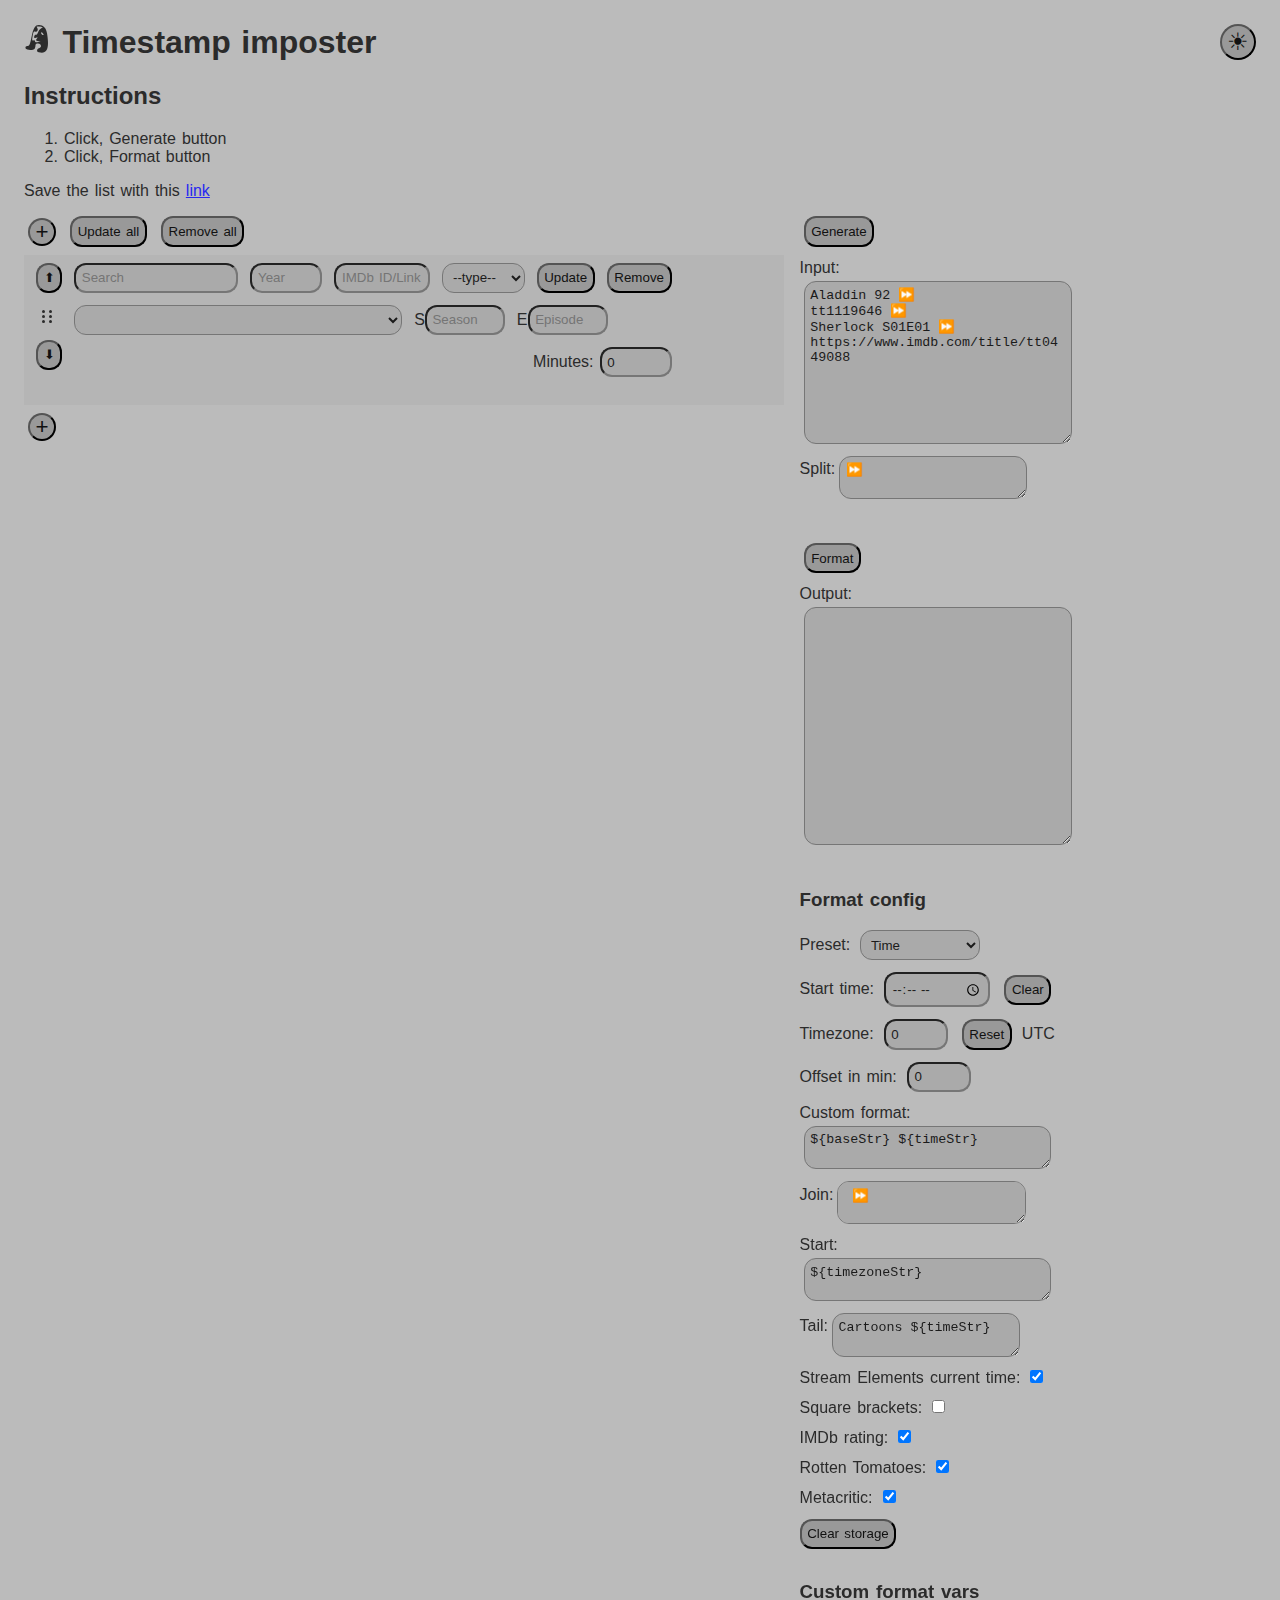
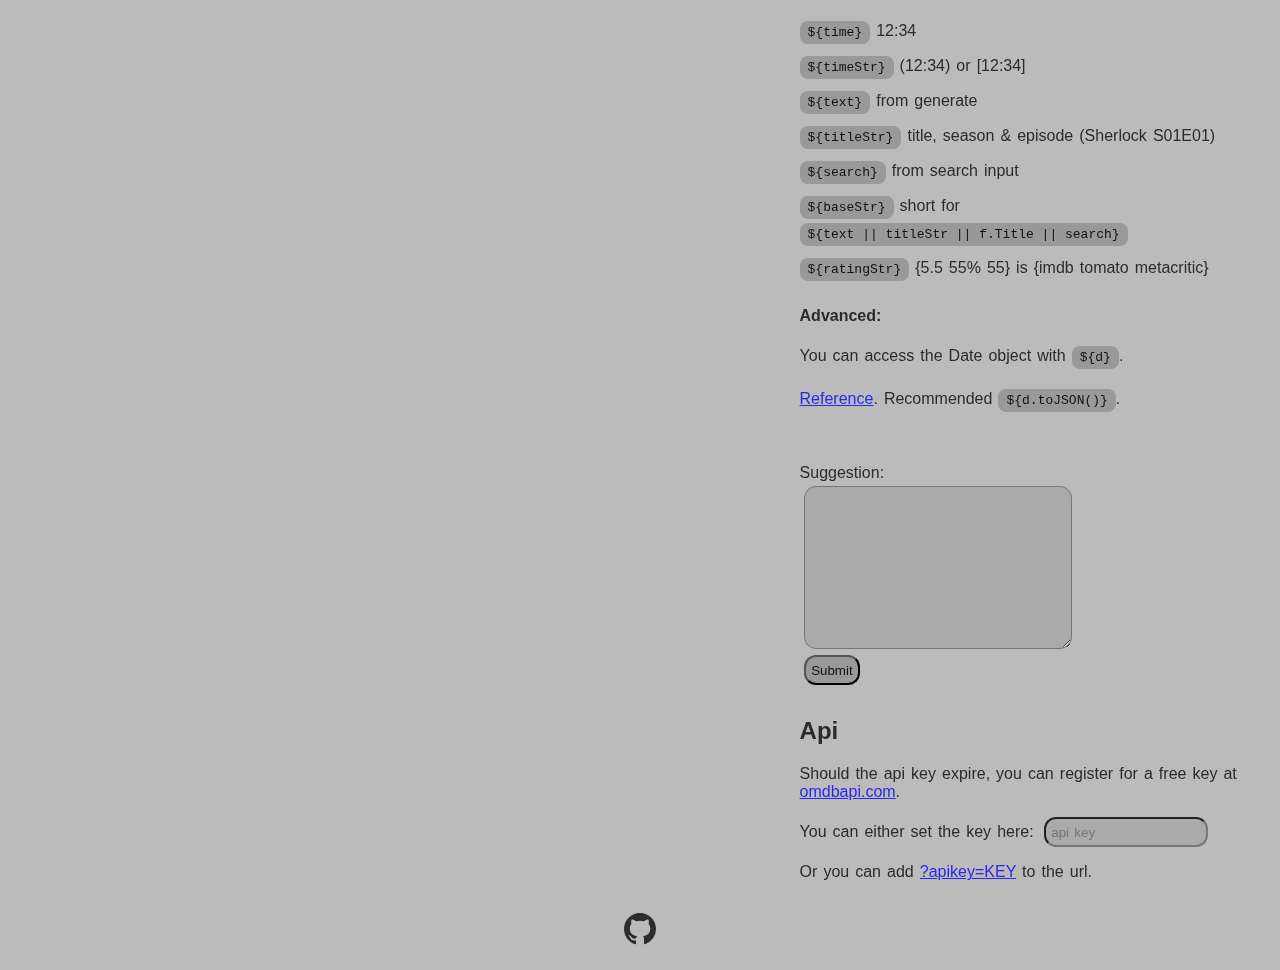
==== index.html @ 9980c92c "changes select title & adds titleStr" ====
<!DOCTYPE html>
<html lang="en">

<head>
    <meta charset="UTF-8">
    <meta http-equiv="X-UA-Compatible" content="IE=edge">
    <meta name="viewport" content="width=device-width, initial-scale=1.0">
    <meta name="description" content="Allows you to create a timestamp list from movies/series, by using the Open Movie Database api (omdbapi.com).">
    <title>Timestamp imposter</title>
    <link rel="stylesheet" href="styles/style.css">
    <link rel="stylesheet" href="styles/elm-.css">
    <link rel="icon" href="amongE.png">
    <link rel="apple-touch-icon" href="amongE.png">
    <script>
        const setTheme = bool => {
            const {
                classList
            } = document.documentElement
            if (bool)
                classList.add('light')
            else
                classList.remove('light')
        }
        const mediaQueryLightFunc = mediaQuery => {
            if (localStorage.getItem('theme'))
                return
            setTheme(mediaQuery.matches)
        }
        const themeFunc = () => {
            const {
                classList
            } = document.documentElement
            const val = !classList.contains('light')
            setTheme(val)
            localStorage.setItem('theme', val)
        }

        const mediaQueryLight = matchMedia('(prefers-color-scheme: light)')
        mediaQueryLightFunc(mediaQueryLight)
        mediaQueryLight.addEventListener('change', mediaQueryLightFunc)

        if (localStorage.getItem('theme') === 'true')
            setTheme(true)
        else if (localStorage.getItem('theme') === 'false')
            setTheme(false)

    </script>
</head>

<body>
    <header>
        <div>
            <h1>
                <a href="." class="h1-link">
                    <svg width="28" height="28" viewBox="0 0 28 28" fill="currentColor">
                        <path
                            d="M 14.75,27.310674 C 12.339953,26.680863 12.54607,23.931466 15.052469,23.276028 18.144496,22.467445 17.27021,18.5 14,18.5 c -1.821434,0 -2.510101,0.543177 -2.537214,2.001197 -0.02047,1.100659 -0.384526,2.563159 -0.809017,3.25 C 9.5788065,25.490522 2.3548337,25.367065 1.6758898,23.597766 1.0136132,21.8719 1.8018354,21 4.0243422,21 5.3406535,21 6.0784448,19.189694 7.3539927,12.830093 9.3565113,2.8459765 11.033091,0 14.912269,0 19.359103,0 22.145191,2.9248272 23.070822,8.5648276 25.576483,23.832166 23.067639,29.484301 14.75,27.310674 Z M 2.5348318,23.056359 c -1.68988787,3.295761 -0.8449439,1.64788 0,0 z M 14.75,16.207498 c -2.971649,-0.367774 -3.400869,-1.156629 -1.60595,-2.951548 0.858734,-0.858734 0.584188,-0.997643 -1.100865,-0.556992 -1.820732,0.476132 -2.1673962,0.229369 -1.83466,-1.30595 0.22564,-1.041154 0.967002,-1.7735174 1.647469,-1.6274733 0.680468,0.1460441 1.689985,-1.0332836 2.243371,-2.6207281 C 14.652751,5.557362 16.094279,3.7808275 17.302761,3.1969521 18.778516,2.4839443 19.007461,2.0857738 18,1.9843469 17.175,1.9012895 15.49529,1.7216107 14.26731,1.5850609 12.520373,1.3908036 12.272758,1.6237272 13.129186,2.6556593 14.579129,4.4027341 13.388423,7.3630297 11.523596,6.6474281 9.7044253,5.9493469 9.4020572,6.4644746 8.5270315,11.752507 7.9245845,15.393269 8.0518457,15.917335 9.4116786,15.395519 10.407653,15.013327 11,15.320741 11,16.219818 c 0,1.064362 0.8374,1.291339 3.25,0.880909 3.184046,-0.541666 3.194193,-0.559793 0.5,-0.893229 z M 18.979944,8.475834 C 18.284224,7.6375427 17.509063,7.1576037 17.257364,7.4093029 16.563866,8.1028004 17.972907,10 19.181462,10 19.844555,10 19.768693,9.426218 18.979944,8.475834 Z" />
                    </svg>
                    Timestamp imposter
                </a>
            </h1>
            <h2>Instructions</h2>
            <ol>
                <li>Click, Generate button</li>
                <li>Click, Format button</li>
            </ol>
            Save the list with this <a data-const="listLink" href="#" target="_blank" rel="noopener noreferrer">link</a>
        </div>
        <button class="toggle-theme" data-const="toggleTheme"><span>☀</span></button>
    </header>
    <main>
        <section class="list-wrapper">
            <button class="add" data-const="add">+</button>
            <button data-const="updateAll">Update all</button>
            <button data-const="removeAll">Remove all</button>
            <div class="elm-wrapper" data-const="elmWrapper">
                <elm-></elm->
            </div>
            <button class="add" data-const="add2">+</button>
        </section>
        <div class="wrapper">
            <section class="split-wrapper">
                <button data-const="generate">Generate</button>
                <label class="io">Input: <textarea cols="30" rows="10" data-const="textarea"></textarea></label>
                <label class="ta">Split: <textarea data-const="split"></textarea></label>
            </section>
            <section class="output-wrapper">
                <button data-const="format">Format</button>
                <label class="io">Output: <textarea cols="30" rows="15" data-const="output"></textarea></label>
            </section>
            <section class="config-wrapper">
                <h3>Format config</h3>
                <div>
                    Preset:
                    <select data-const="preset">
                        <option value="time">Time</option>
                        <option value="rating">Rating</option>
                        <option value="rating + time">Rating + Time</option>
                        <option value="blank">Blank</option>
                    </select>
                </div>
                <div>
                    <label class="time-label">Start time: <input type="time" data-const="startTime"></label>
                    <button data-const="clearTime">Clear</button>
                    <span data-const="currentTime"></span>
                </div>
                <div>
                    <label>Timezone: <input type="number" class="timezone-input" data-const="timezoneInput" max="14"
                            min="-12" step=".25"></label>
                    <button data-const="timezoneReset">Reset</button>
                    <span data-const="timezoneSpan"></span>
                </div>
                <label>Offset in min: <input type="number" value="0" class="offset" data-const="offset"></label>
                <label class="io custom-format-wrapper">
                    <span>Custom format: </span>
                    <textarea data-const="customFormatInput"></textarea>
                </label>
                <label class="ta">Join: <textarea data-const="join"></textarea></label>
                <label class="io"><span>Start: </span><textarea data-const="startInput"></textarea></label>
                <label class="ta">Tail: <textarea data-const="tail"></textarea></label>
                <label>Stream Elements current time: <input type="checkbox" data-const="streamElementsCurTimeCheck"
                        checked></label>
                <label>Square brackets: <input type="checkbox" data-const="squareBrackets"></label>
                <label>IMDb rating: <input type="checkbox" data-const="imdbCheck" checked></label>
                <label>Rotten Tomatoes: <input type="checkbox" data-const="tomatoCheck" checked></label>
                <label>Metacritic: <input type="checkbox" data-const="metacriticCheck" checked></label>
                <button data-const="clearStorage">Clear storage</button>
            </section>
            <section class="var-list">
                <h3>Custom format vars</h3>
                <div>
                    <code>${time}</code> 12:34
                </div>
                <div>
                    <code>${timeStr}</code> (12:34) or [12:34]
                </div>
                <div>
                    <code>${text}</code> from generate
                </div>
                <div>
                    <code>${titleStr}</code> title, season & episode (Sherlock S01E01)
                </div>
                <div>
                    <code>${search}</code> from search input
                </div>
                <div>
                    <code>${baseStr}</code> short for <code>${text || titleStr || f.Title || search}</code>
                </div>
                <div>
                    <code>${ratingStr}</code> {5.5 55% 55} is {imdb tomato metacritic}
                </div>
                <h4>Advanced:</h4>
                <div>
                    <p>You can access the Date object with <code>${d}</code>.</p>
                    <p><a href="https://developer.mozilla.org/en-US/docs/Web/JavaScript/Reference/Global_Objects/Date"
                            target="_blank" rel="noopener noreferrer">Reference</a>. Recommended
                        <code>${d.toJSON()}</code>.</p>
                </div>
            </section>
            <section>
                <form data-const="suggestionForm" name="suggestion" netlify>
                    <label class="io">
                        Suggestion:
                        <textarea name="text" id="text" cols="30" rows="10"></textarea>
                    </label>
                    <button type="submit">Submit</button>
                </form>
            </section>
            <section class="api-wrapper">
                <h2>Api</h2>
                <p>Should the api key expire, you can register for a free key at <a href="https://www.omdbapi.com"
                        target="_blank" rel="noopener noreferrer">omdbapi.com</a>.</p>
                <p>You can either set the key here: <input type="text" data-const="apikeyElm" placeholder="api key"></p>
                <p>Or you can add <a href="?apikey=KEY" target="_blank" rel="noopener noreferrer"
                        data-const="keyLink">?apikey=<span data-const="keyPlaceholder">KEY</span></a> to the url.</p>
            </section>
        </div>
    </main>
    <footer>
        <a href="https://github.com/oska1204/timestamp-imposter" target="_blank" rel="noopener noreferrer">
            <svg aria-hidden="true" role="img" viewBox="0 0 16 16" width="32" height="32" fill="currentColor"
                style="display:inline-block;user-select:none;vertical-align:text-bottom;overflow:visible">
                <path fill-rule="evenodd"
                    d="M8 0C3.58 0 0 3.58 0 8c0 3.54 2.29 6.53 5.47 7.59.4.07.55-.17.55-.38 0-.19-.01-.82-.01-1.49-2.01.37-2.53-.49-2.69-.94-.09-.23-.48-.94-.82-1.13-.28-.15-.68-.52-.01-.53.63-.01 1.08.58 1.23.82.72 1.21 1.87.87 2.33.66.07-.52.28-.87.51-1.07-1.78-.2-3.64-.89-3.64-3.95 0-.87.31-1.59.82-2.15-.08-.2-.36-1.02.08-2.12 0 0 .67-.21 2.2.82.64-.18 1.32-.27 2-.27.68 0 1.36.09 2 .27 1.53-1.04 2.2-.82 2.2-.82.44 1.1.16 1.92.08 2.12.51.56.82 1.27.82 2.15 0 3.07-1.87 3.75-3.65 3.95.29.25.54.73.54 1.48 0 1.07-.01 1.93-.01 2.2 0 .21.15.46.55.38A8.013 8.013 0 0016 8c0-4.42-3.58-8-8-8z">
                </path>
            </svg>
        </a>
    </footer>
    <script src="scripts/data-const.js"></script>
    <script src="scripts/elements.js"></script>
    <script src="scripts/functions.js"></script>
    <script src="scripts/theme.js"></script>
    <script src="scripts/get-storage.js"></script>
    <script src="scripts/set-storage.js"></script>
    <script src="scripts/api.js"></script>
    <script src="scripts/send-data.js"></script>
    <script src="scripts/basic.js"></script>
    <script src="scripts/elm-.js"></script>
</body>

</html>
---- styles/style.css ----
:root {
    --primary-light: #999;
    --primary-dark: #111;
    --secondary-light: #aaa;
    --secondary-dark: #1b1b1b;
    --tertiary-light: #bbb;
    --tertiary-dark: #2b2b2b;
    --primary-color: var(--primary-light);
    --primary-background: var(--primary-dark);
    --secondary-color: var(--secondary-light);
    --secondary-background: var(--secondary-dark);
    --tertiary-color: var(--tertiary-light);
    --tertiary-background: var(--tertiary-dark);
    color: var(--primary-color, #999);
    background: var(--primary-background, #111);
    font-family: "Gill Sans", "Gill Sans MT", Calibri, "Trebuchet MS", sans-serif;
    word-spacing: 0.1em;
}

:root.light {
    --primary-color: var(--tertiary-dark);
    --primary-background: var(--tertiary-light);
    --secondary-color: var(--secondary-dark);
    --secondary-background: var(--secondary-light);
    --tertiary-color: var(--primary-dark);
    --tertiary-background: var(--primary-light);
}

* {
    box-sizing: border-box;
}

:link {
    color: rgb(120, 120, 240);
}

:visited {
    color: rgb(200, 80, 140);
}

.light :link {
    color: rgb(40, 40, 240);
}

.light :visited {
    color: rgb(200, 00, 140);
}

body {
    margin: 1.5rem;
}

input,
textarea,
button,
select {
    color: var(--secondary-color, #aaa);
    background: var(--secondary-background, #1b1b1b);
    margin: 0 0.25rem;
    padding: 0.35rem;
    border-radius: 0.75rem;
}

input,
button,
select {
    font-family: inherit;
    word-spacing: inherit;
}

button {
    background: var(--tertiary-background, #2b2b2b);
    color: var(--tertiary-color, #bbb);
}

[type="time"] {
    color: var(--secondary-dark, #1b1b1b);
    background: var(--secondary-light, #aaa);
}

code {
    color: var(--tertiary-color);
    background-color: var(--tertiary-background);
    padding: 0.25rem 0.5rem;
    border-radius: 0.5rem;
    display: inline-block;
    margin-bottom: 0.25rem;
    word-spacing: 0;
}

header {
    display: flex;
    align-items: flex-start;
    justify-content: space-between;
}

header h1 {
    margin-top: 0;
}

.h1-link:link {
    text-decoration: none;
    color: var(--primary-color);
}

.h1-link:visited {
    color: var(--primary-color);
}

.toggle-theme {
    width: 1.5em;
    height: 1.5em;
    font-size: 1.5em;
    display: flex;
    justify-content: center;
    align-items: center;
    line-height: 0;
    border-radius: 50%;
    user-select: none;
    margin: 0;
    margin-left: 1rem;
}

main {
    display: flex;
    flex-wrap: wrap;
}

@media screen and (min-width: 1200px) {
    main {
        display: grid;
        grid-template-columns: max-content auto;
        align-items: start;
    }
}

section {
    margin: 1rem 1rem 1rem 0;
}

section > :first-child {
    margin-top: 0;
}

.wrapper {
    display: flex;
    flex-wrap: wrap;
}

.list-wrapper {
    max-width: max-content;
}

.add {
    font-size: 1.4rem;
    vertical-align: middle;
    width: 1.25em;
    height: 1.25em;
    border-radius: 50%;
    display: inline-flex;
    justify-content: center;
    align-items: center;
}

.config-wrapper > label {
    display: block;
    width: fit-content;
}

label.ta {
    display: flex;
    width: fit-content;
    align-items: baseline;
}

label.io {
    display: grid;
    grid-gap: 0.25rem;
    width: auto;
}

.split-wrapper > label,
.split-wrapper > div,
.config-wrapper > label,
.config-wrapper > div,
.output-wrapper > label {
    margin: 0.75rem 0;
}

.config-wrapper > button {
    margin-left: 0;
}

.var-list > div {
    margin-bottom: 0.5rem;
}

[name="suggestion"] > label {
    margin-bottom: 0.375rem;
}

.list-wrapper label {
    display: inline-block;
}

.elm-wrapper {
    margin: 0.5rem 0;
}

.api-wrapper p {
    margin-top: 0;
}

.timezone-input,
.offset {
    width: 4rem;
}

footer {
    display: flex;
    justify-content: center;
}

footer svg {
    color: var(--primary-color);
}
---- styles/elm-.css ----
elm- {
    display: grid;
    grid-auto-flow: column;
    position: relative;
    grid-template-columns: min-content 1fr auto;
    background-color: rgba(85, 85, 85, 5%);
    transition: box-shadow 0.2s;
}

elm-:nth-of-type(2n) {
    background-color: rgba(85, 85, 85, 10%);
}

.err {
    background-color: rgba(255, 0, 0, 15%);
}

.light .err {
    background-color: rgba(255, 50, 50, 35%);
}

elm-.err:nth-of-type(2n) {
    background-color: rgba(255, 50, 50, 15%);
}

.light elm-.err:nth-of-type(2n) {
    background-color: rgba(255, 0, 0, 35%);
}

elm- > div:nth-of-type(2) > div:first-of-type {
    display: flex;
    flex-wrap: wrap;
}

elm- > div:first-of-type > *,
elm- > div:nth-of-type(2) > div:first-of-type > :last-child {
    margin-right: 0;
}

.drag-elm {
    z-index: 1;
    box-shadow: #222 0 0 0 100vmax inset;
}

.light .drag-elm {
    box-shadow: #888 0 0 0 100vmax inset;
}

elm- > div:first-of-type,
elm- > div:nth-of-type(2) {
    padding: 0.5rem 0 0.5rem 0.75rem;
}

elm- input,
elm- button,
elm- select {
    margin: 0 0.75rem 0.75rem 0;
}

.up,
.drag,
.down {
    display: block;
    user-select: none;
}

input.minutes,
input.year {
    width: 4.5rem;
}

input.imdb {
    width: 6rem;
}

.season,
.episode {
    width: 5rem;
}

.select-title-wrapper {
    display: flex;
    flex-wrap: wrap;
}

.select-title {
    width: 100%;
    max-width: 20.5rem;
}

elm-.movie .select-title-wrapper label {
    display: none;
}

elm-.series.warning .select-title-wrapper,
elm-.loading .select-title-wrapper {
    max-width: fit-content;
}

.title-wrapper {
    display: flex;
    flex-wrap: wrap;
    justify-content: flex-end;
    align-items: flex-start;
}

.info-button {
    padding: 0.25rem;
    margin: 0 0.25rem 0 0;
    border-radius: 0.375rem;
}

.info-button span {
    display: inline-block;
    background: #0072ff;
    color: white;
    width: 1.25em;
    height: 1.25em;
    border-radius: 50%;
    text-align: center;
    user-select: none;
}

.info-button:hover {
    background: #5558;
}

.title {
    margin: 0.25rem 0.75rem 0.25rem 0;
    max-width: 17.5rem;
    margin-right: auto;
    word-wrap: break-word;
}

.rated {
    margin: 0 0 0.75rem 0.75rem;
    height: max-content;
    padding: 0.25rem 0.5rem;
    border-radius: 0.5rem;
    color: var(--tertiary-color);
    background-color: var(--tertiary-background);
}

.rated.err {
    background: rgba(61, 61, 0, 50%);
}

.light .rated.err {
    background: rgba(143, 143, 36, 50%);
}

.minute-label {
    place-self: end;
    margin-left: 0.75rem;
}

.minute-label input {
    margin-right: 0;
}

.info-outer-wrapper:not(.info) {
    display: none;
}

.info-wrapper {
    font-family: monospace;
    word-break: break-word;
    max-width: 500px;
    white-space: pre-wrap;
    display: grid;
    grid-template-columns: max-content max-content auto;
    word-spacing: 0;
}

.info-wrapper > div {
    display: contents;
}

.info-wrapper > div span {
    margin-bottom: 0.1875rem;
}

.info-wrapper div span:first-of-type {
    font-weight: bolder;
    color: #298b8b;
    vertical-align: top;
    text-align: right;
}

.light .info-wrapper div span:first-of-type {
    color: #005050;
}

.info-wrapper div .seperator {
    color: #626262;
}

.info-wrapper img {
    max-width: 100%;
}

.poster-wrapper {
    margin-left: 0.75rem;
}

.poster-wrapper.overlay {
    position: fixed;
    top: 0;
}

.poster {
    width: 100px;
    height: 150px;
    display: block;
    object-fit: contain;
    object-position: top right;
    cursor: zoom-in;
}

.poster:not([src]) {
    visibility: hidden;
}

.poster-overlay {
    display: grid;
    background-color: #000c;
    position: fixed;
    top: 0;
    left: 0;
    width: 100%;
    height: 100%;
    z-index: 1;
}

.poster-overlay img {
    margin: auto;
    max-width: 100%;
    max-height: 100vh;
}

.poster-overlay:not(.overlay) {
    display: none;
}

.loading-overlay {
    background: radial-gradient(#4448, transparent);
    position: absolute;
    top: 0;
    right: 0;
    bottom: 0;
    left: 0;
    pointer-events: none;
    display: grid;
}

.circle {
    position: relative;
    width: 50px;
    height: 50px;
    margin: auto;
    border: 5px transparent solid;
    border-top: 5px #888 solid;
    border-radius: 50%;
    animation: rotate 1s linear infinite;
}

@keyframes rotate {
    to {
        transform: rotate(1turn);
    }
}

elm-:not(.loading) .loading-overlay {
    display: none;
}

elm-:not(.warning) .warning-wrapper {
    display: none;
}

.warning-wrapper {
    display: flex;
    flex-wrap: wrap;
    place-self: start;
    padding: 0.125rem 0.375rem 0.25rem 0.25rem;
    align-items: flex-end;
    margin-bottom: 0.25rem;
    border-radius: 0.375rem;
    user-select: none;
}

.warning-wrapper:hover {
    background-color: #5558;
}

.warning-icon {
    display: flex;
}

.warning-outer {
    position: relative;
    background: black;
    clip-path: polygon(50% 0%, 0% 100%, 100% 100%);
    margin-right: 0.25rem;
    width: 24px;
    height: 24px;
}

.warning-inner {
    position: absolute;
    top: 3px;
    left: 2px;
    width: 20px;
    height: 20px;
    background: yellow;
    clip-path: polygon(50% 0%, 0% 100%, 100% 100%);
    color: black;
    font-size: 16px;
    font-family: impact, fantasy;
}

.warning-inner span {
    position: absolute;
    top: 55%;
    left: 50%;
    transform: translate(-50%, -50%);
}

.warning-span {
    font-family: impact, fantasy;
    color: yellow;
    text-shadow: 0.5px 0.5px black, -0.5px -0.5px black, 0.5px -0.5px black, -0.5px 0.5px black;
    -webkit-text-stroke: 1px black;
    text-transform: uppercase;
    height: max-content;
}

.drag {
    display: grid;
    grid-template-columns: min-content min-content;
    margin: 0 0.5rem 0.75rem 0;
    justify-content: center;
    width: min-content;
    padding: 0.25rem;
}

.drag div {
    width: 0.1875rem;
    height: 0.1875rem;
    background: var(--primary-color);
    margin: 0.0625rem 0.125rem 0.0625rem 0.125rem;
    border-radius: 0.125rem;
}
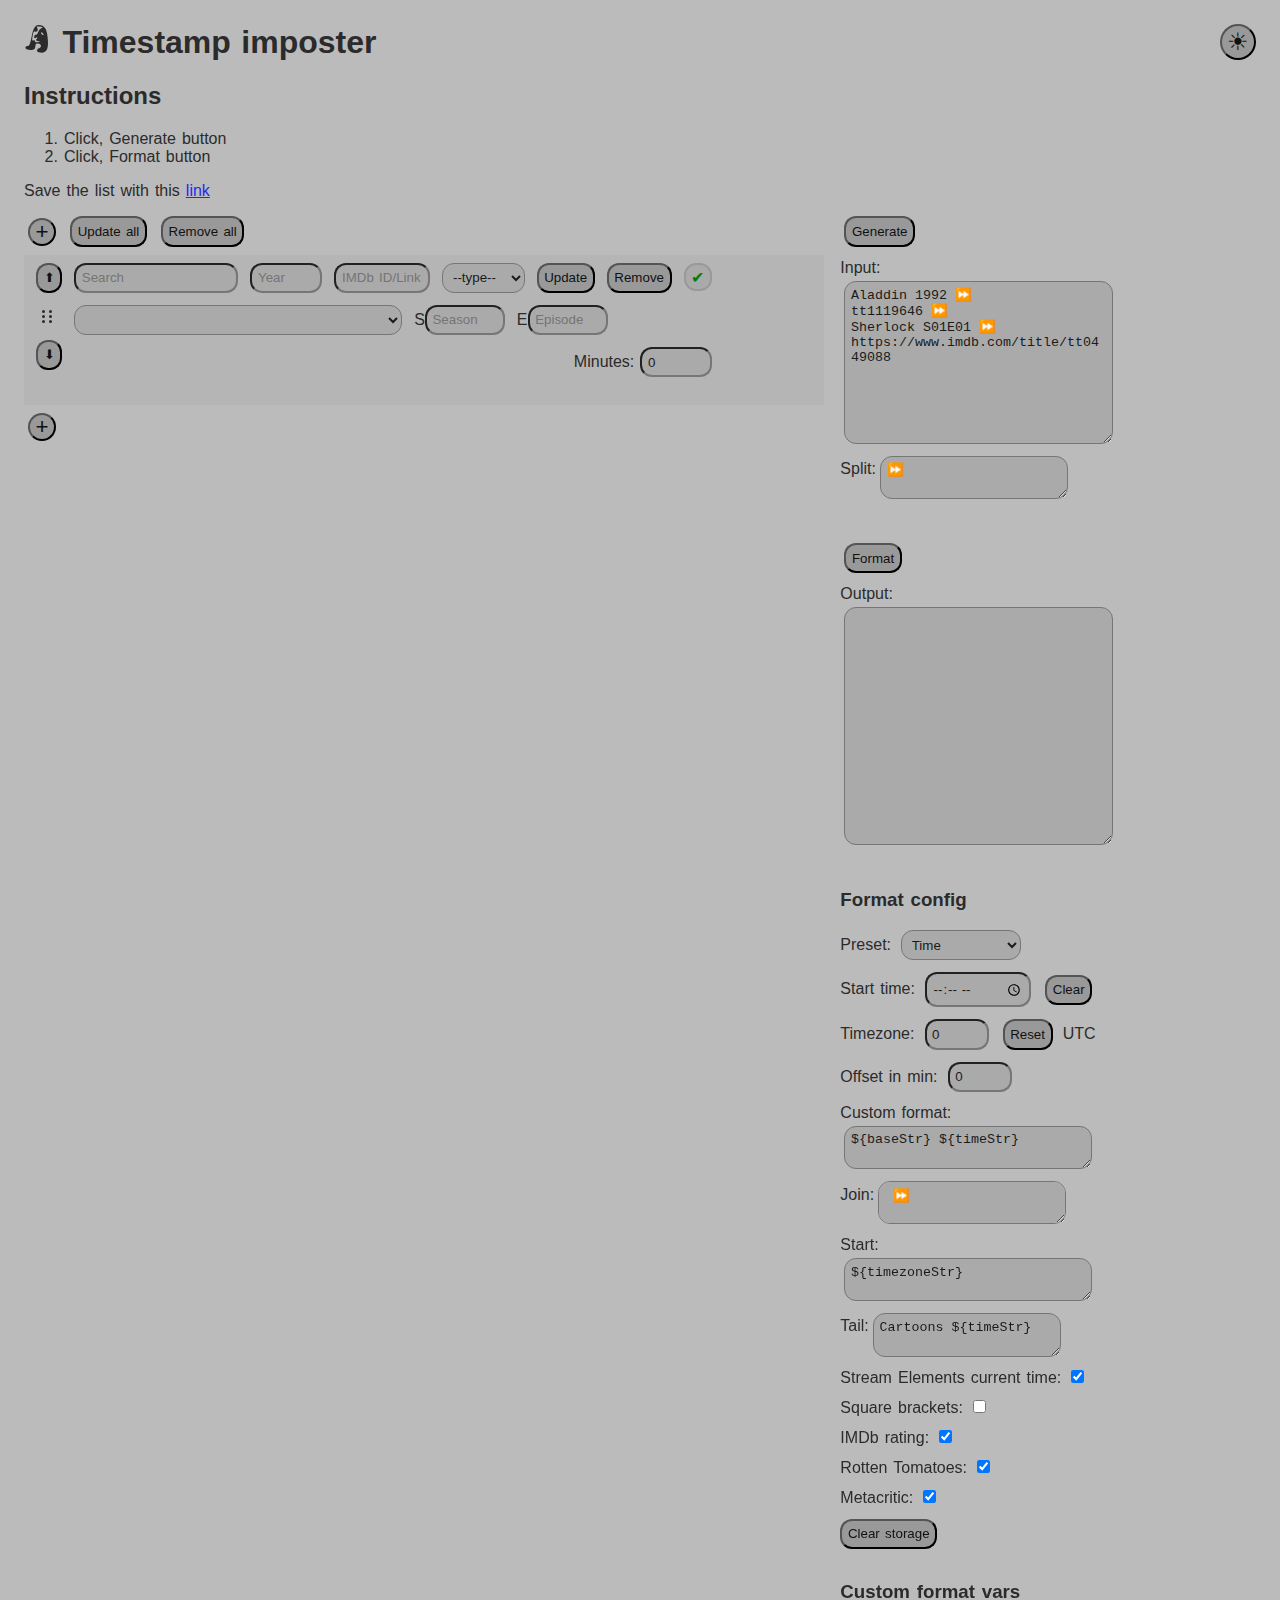
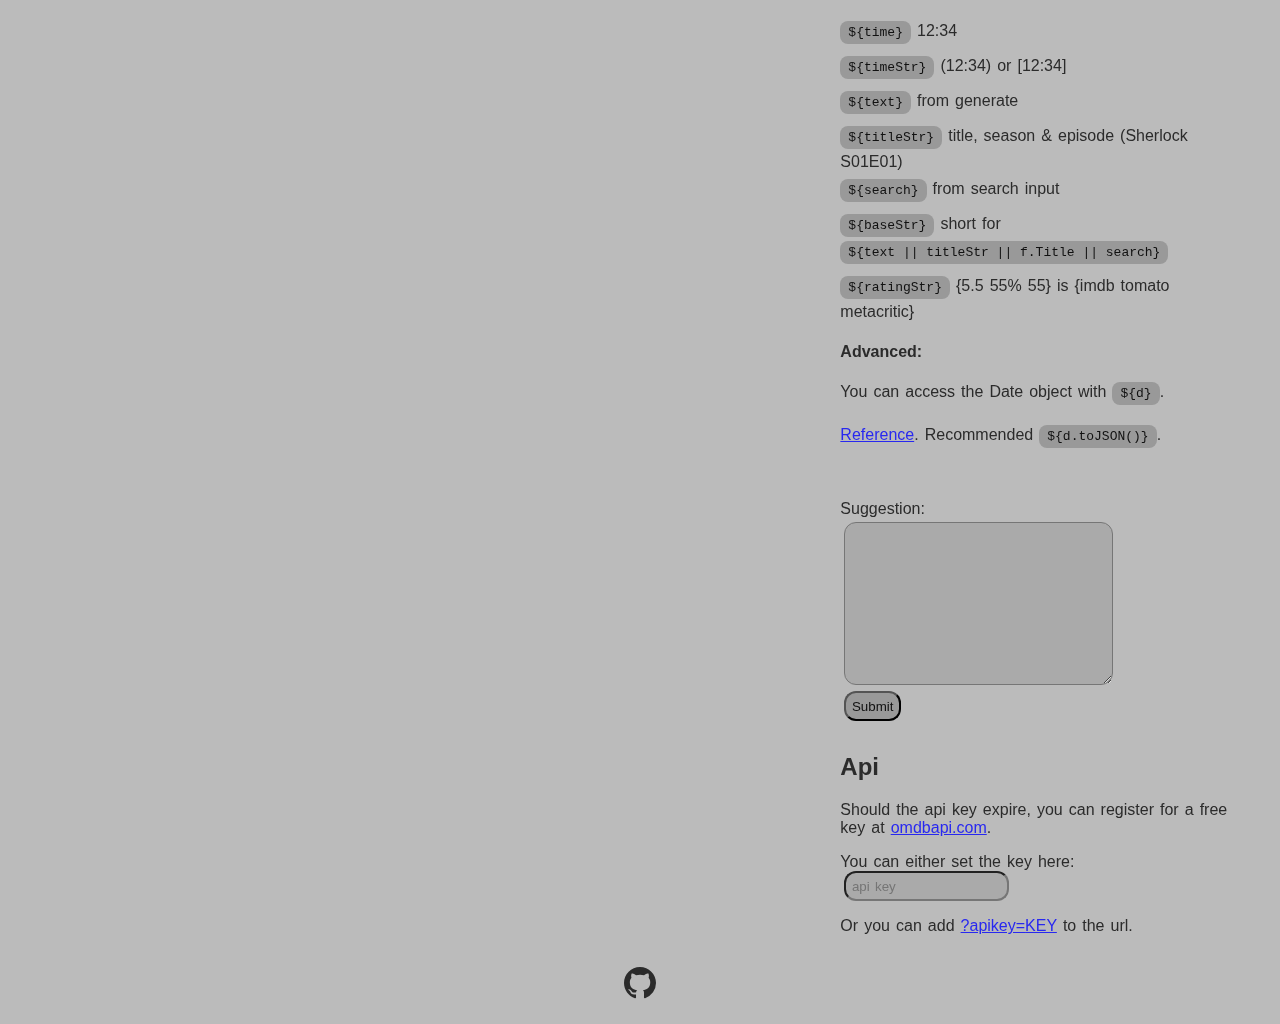
==== commit 2a8c0fa7: "doesn't open links in a new tab by default" ====
--- a/index.html
+++ b/index.html
@@ -64,7 +64,7 @@
                 <li>Click, Generate button</li>
                 <li>Click, Format button</li>
             </ol>
-            Save the list with this <a data-const="listLink" href="#" target="_blank" rel="noopener noreferrer">link</a>
+            Save the list with this <a data-const="listLink" href="#"  rel="noopener noreferrer">link</a>
         </div>
         <button class="toggle-theme" data-const="toggleTheme"><span>☀</span></button>
     </header>
@@ -153,7 +153,7 @@
                 <div>
                     <p>You can access the Date object with <code>${d}</code>.</p>
                     <p><a href="https://developer.mozilla.org/en-US/docs/Web/JavaScript/Reference/Global_Objects/Date"
-                            target="_blank" rel="noopener noreferrer">Reference</a>. Recommended
+                             rel="noopener noreferrer">Reference</a>. Recommended
                         <code>${d.toJSON()}</code>.</p>
                 </div>
             </section>
@@ -169,15 +169,15 @@
             <section class="api-wrapper">
                 <h2>Api</h2>
                 <p>Should the api key expire, you can register for a free key at <a href="https://www.omdbapi.com"
-                        target="_blank" rel="noopener noreferrer">omdbapi.com</a>.</p>
+                         rel="noopener noreferrer">omdbapi.com</a>.</p>
                 <p>You can either set the key here: <input type="text" data-const="apikeyElm" placeholder="api key"></p>
-                <p>Or you can add <a href="?apikey=KEY" target="_blank" rel="noopener noreferrer"
+                <p>Or you can add <a href="?apikey=KEY"  rel="noopener noreferrer"
                         data-const="keyLink">?apikey=<span data-const="keyPlaceholder">KEY</span></a> to the url.</p>
             </section>
         </div>
     </main>
     <footer>
-        <a href="https://github.com/oska1204/timestamp-imposter" target="_blank" rel="noopener noreferrer">
+        <a href="https://github.com/oska1204/timestamp-imposter"  rel="noopener noreferrer">
             <svg aria-hidden="true" role="img" viewBox="0 0 16 16" width="32" height="32" fill="currentColor"
                 style="display:inline-block;user-select:none;vertical-align:text-bottom;overflow:visible">
                 <path fill-rule="evenodd"
--- a/styles/style.css
+++ b/styles/style.css
@@ -14,7 +14,7 @@
     color: var(--primary-color, #999);
     background: var(--primary-background, #111);
     font-family: "Gill Sans", "Gill Sans MT", Calibri, "Trebuchet MS", sans-serif;
-    word-spacing: 0.1em;
+    font-size: 62.5%;
 }
 
 :root.light {
@@ -47,7 +47,9 @@
 }
 
 body {
-    margin: 1.5rem;
+    font-size: 1.6rem;
+    word-spacing: 0.1em;
+    margin: 2.4rem;
 }
 
 input,
@@ -56,9 +58,9 @@
 select {
     color: var(--secondary-color, #aaa);
     background: var(--secondary-background, #1b1b1b);
-    margin: 0 0.25rem;
-    padding: 0.35rem;
-    border-radius: 0.75rem;
+    margin: 0 0.4rem;
+    padding: 0.56rem;
+    border-radius: 1.2rem;
 }
 
 input,
@@ -79,12 +81,13 @@
 }
 
 code {
+    font-size: 1.3rem;
     color: var(--tertiary-color);
     background-color: var(--tertiary-background);
-    padding: 0.25rem 0.5rem;
-    border-radius: 0.5rem;
+    padding: 0.4rem 0.8rem;
+    border-radius: 0.8rem;
     display: inline-block;
-    margin-bottom: 0.25rem;
+    margin-bottom: 0.4rem;
     word-spacing: 0;
 }
 
@@ -118,7 +121,7 @@
     border-radius: 50%;
     user-select: none;
     margin: 0;
-    margin-left: 1rem;
+    margin-left: 1.6rem;
 }
 
 main {
@@ -135,7 +138,7 @@
 }
 
 section {
-    margin: 1rem 1rem 1rem 0;
+    margin: 1.6rem 1.6rem 1.6rem 0;
 }
 
 section > :first-child {
@@ -152,7 +155,7 @@
 }
 
 .add {
-    font-size: 1.4rem;
+    font-size: 2.24rem;
     vertical-align: middle;
     width: 1.25em;
     height: 1.25em;
@@ -175,7 +178,7 @@
 
 label.io {
     display: grid;
-    grid-gap: 0.25rem;
+    grid-gap: 0.4rem;
     width: auto;
 }
 
@@ -184,7 +187,7 @@
 .config-wrapper > label,
 .config-wrapper > div,
 .output-wrapper > label {
-    margin: 0.75rem 0;
+    margin: 1.2rem 0;
 }
 
 .config-wrapper > button {
@@ -192,11 +195,11 @@
 }
 
 .var-list > div {
-    margin-bottom: 0.5rem;
+    margin-bottom: 0.8rem;
 }
 
 [name="suggestion"] > label {
-    margin-bottom: 0.375rem;
+    margin-bottom: 0.6rem;
 }
 
 .list-wrapper label {
@@ -204,7 +207,7 @@
 }
 
 .elm-wrapper {
-    margin: 0.5rem 0;
+    margin: 0.8rem 0;
 }
 
 .api-wrapper p {
@@ -213,7 +216,7 @@
 
 .timezone-input,
 .offset {
-    width: 4rem;
+    width: 6.4rem;
 }
 
 footer {
--- a/styles/elm-.css
+++ b/styles/elm-.css
@@ -48,13 +48,13 @@
 
 elm- > div:first-of-type,
 elm- > div:nth-of-type(2) {
-    padding: 0.5rem 0 0.5rem 0.75rem;
+    padding: 0.8rem 0 0.8rem 1.2rem;
 }
 
 elm- input,
 elm- button,
 elm- select {
-    margin: 0 0.75rem 0.75rem 0;
+    margin: 0 1.2rem 1.2rem 0;
 }
 
 .up,
@@ -66,16 +66,16 @@
 
 input.minutes,
 input.year {
-    width: 4.5rem;
+    width: 7.2rem;
 }
 
 input.imdb {
-    width: 6rem;
+    width: 9.6rem;
 }
 
 .season,
 .episode {
-    width: 5rem;
+    width: 8rem;
 }
 
 .select-title-wrapper {
@@ -85,7 +85,7 @@
 
 .select-title {
     width: 100%;
-    max-width: 20.5rem;
+    max-width: 32.8rem;
 }
 
 elm-.movie .select-title-wrapper label {
@@ -105,9 +105,9 @@
 }
 
 .info-button {
-    padding: 0.25rem;
-    margin: 0 0.25rem 0 0;
-    border-radius: 0.375rem;
+    padding: 0.4rem;
+    margin: 0 0.4rem 0 0;
+    border-radius: 0.6rem;
 }
 
 .info-button span {
@@ -126,17 +126,17 @@
 }
 
 .title {
-    margin: 0.25rem 0.75rem 0.25rem 0;
-    max-width: 17.5rem;
+    margin: 0.4rem 1.2rem 0.4rem 0;
+    max-width: 28rem;
     margin-right: auto;
     word-wrap: break-word;
 }
 
 .rated {
-    margin: 0 0 0.75rem 0.75rem;
+    margin: 0 0 1.2rem 1.2rem;
     height: max-content;
-    padding: 0.25rem 0.5rem;
-    border-radius: 0.5rem;
+    padding: 0.4rem 0.8rem;
+    border-radius: 0.8rem;
     color: var(--tertiary-color);
     background-color: var(--tertiary-background);
 }
@@ -151,7 +151,7 @@
 
 .minute-label {
     place-self: end;
-    margin-left: 0.75rem;
+    margin-left: 1.2rem;
 }
 
 .minute-label input {
@@ -165,7 +165,7 @@
 .info-wrapper {
     font-family: monospace;
     word-break: break-word;
-    max-width: 500px;
+    max-width: 600px;
     white-space: pre-wrap;
     display: grid;
     grid-template-columns: max-content max-content auto;
@@ -177,7 +177,7 @@
 }
 
 .info-wrapper > div span {
-    margin-bottom: 0.1875rem;
+    margin-bottom: 0.3rem;
 }
 
 .info-wrapper div span:first-of-type {
@@ -200,7 +200,7 @@
 }
 
 .poster-wrapper {
-    margin-left: 0.75rem;
+    margin-left: 1.2rem;
 }
 
 .poster-wrapper.overlay {
@@ -282,10 +282,10 @@
     display: flex;
     flex-wrap: wrap;
     place-self: start;
-    padding: 0.125rem 0.375rem 0.25rem 0.25rem;
+    padding: 0.2rem 0.6rem 0.4rem 0.4rem;
     align-items: flex-end;
-    margin-bottom: 0.25rem;
-    border-radius: 0.375rem;
+    margin-bottom: 0.4rem;
+    border-radius: 0.6rem;
     user-select: none;
 }
 
@@ -301,7 +301,7 @@
     position: relative;
     background: black;
     clip-path: polygon(50% 0%, 0% 100%, 100% 100%);
-    margin-right: 0.25rem;
+    margin-right: 0.4rem;
     width: 24px;
     height: 24px;
 }
@@ -327,10 +327,11 @@
 }
 
 .warning-span {
-    font-family: impact, fantasy;
+    font-family: impact, fantasy, sans-serif;
     color: yellow;
-    text-shadow: 0.5px 0.5px black, -0.5px -0.5px black, 0.5px -0.5px black, -0.5px 0.5px black;
-    -webkit-text-stroke: 1px black;
+    text-shadow: 1px 1px black, -1px -1px black, 1px -1px black, -1px 1px black, 1px 0px black, -1px 0px black,
+        0px -1px black, 0px 1px black;
+    -webkit-text-stroke: 0.5px black;
     text-transform: uppercase;
     height: max-content;
 }
@@ -338,16 +339,37 @@
 .drag {
     display: grid;
     grid-template-columns: min-content min-content;
-    margin: 0 0.5rem 0.75rem 0;
+    margin: 0 0.8rem 1.2rem 0;
     justify-content: center;
     width: min-content;
-    padding: 0.25rem;
+    padding: 0.4rem;
 }
 
 .drag div {
-    width: 0.1875rem;
-    height: 0.1875rem;
+    width: 0.3rem;
+    height: 0.3rem;
     background: var(--primary-color);
-    margin: 0.0625rem 0.125rem 0.0625rem 0.125rem;
-    border-radius: 0.125rem;
-}
+    margin: 0.1rem 0.2rem 0.1rem 0.2rem;
+    border-radius: 0.2rem;
+}
+.exclude input {
+    appearance: none;
+    width: 2.88rem;
+    height: 2.88rem;
+    text-align: center;
+    font-size: 1.6rem;
+    line-height: 1;
+    margin-right: 0;
+    border: 2px solid var(--tertiary-background);
+}
+
+.exclude input::before {
+    content: "✔";
+    color: green;
+}
+
+.exclude input:checked::before {
+    content: "✘";
+    color: red;
+    font-size: 1.52rem;
+}
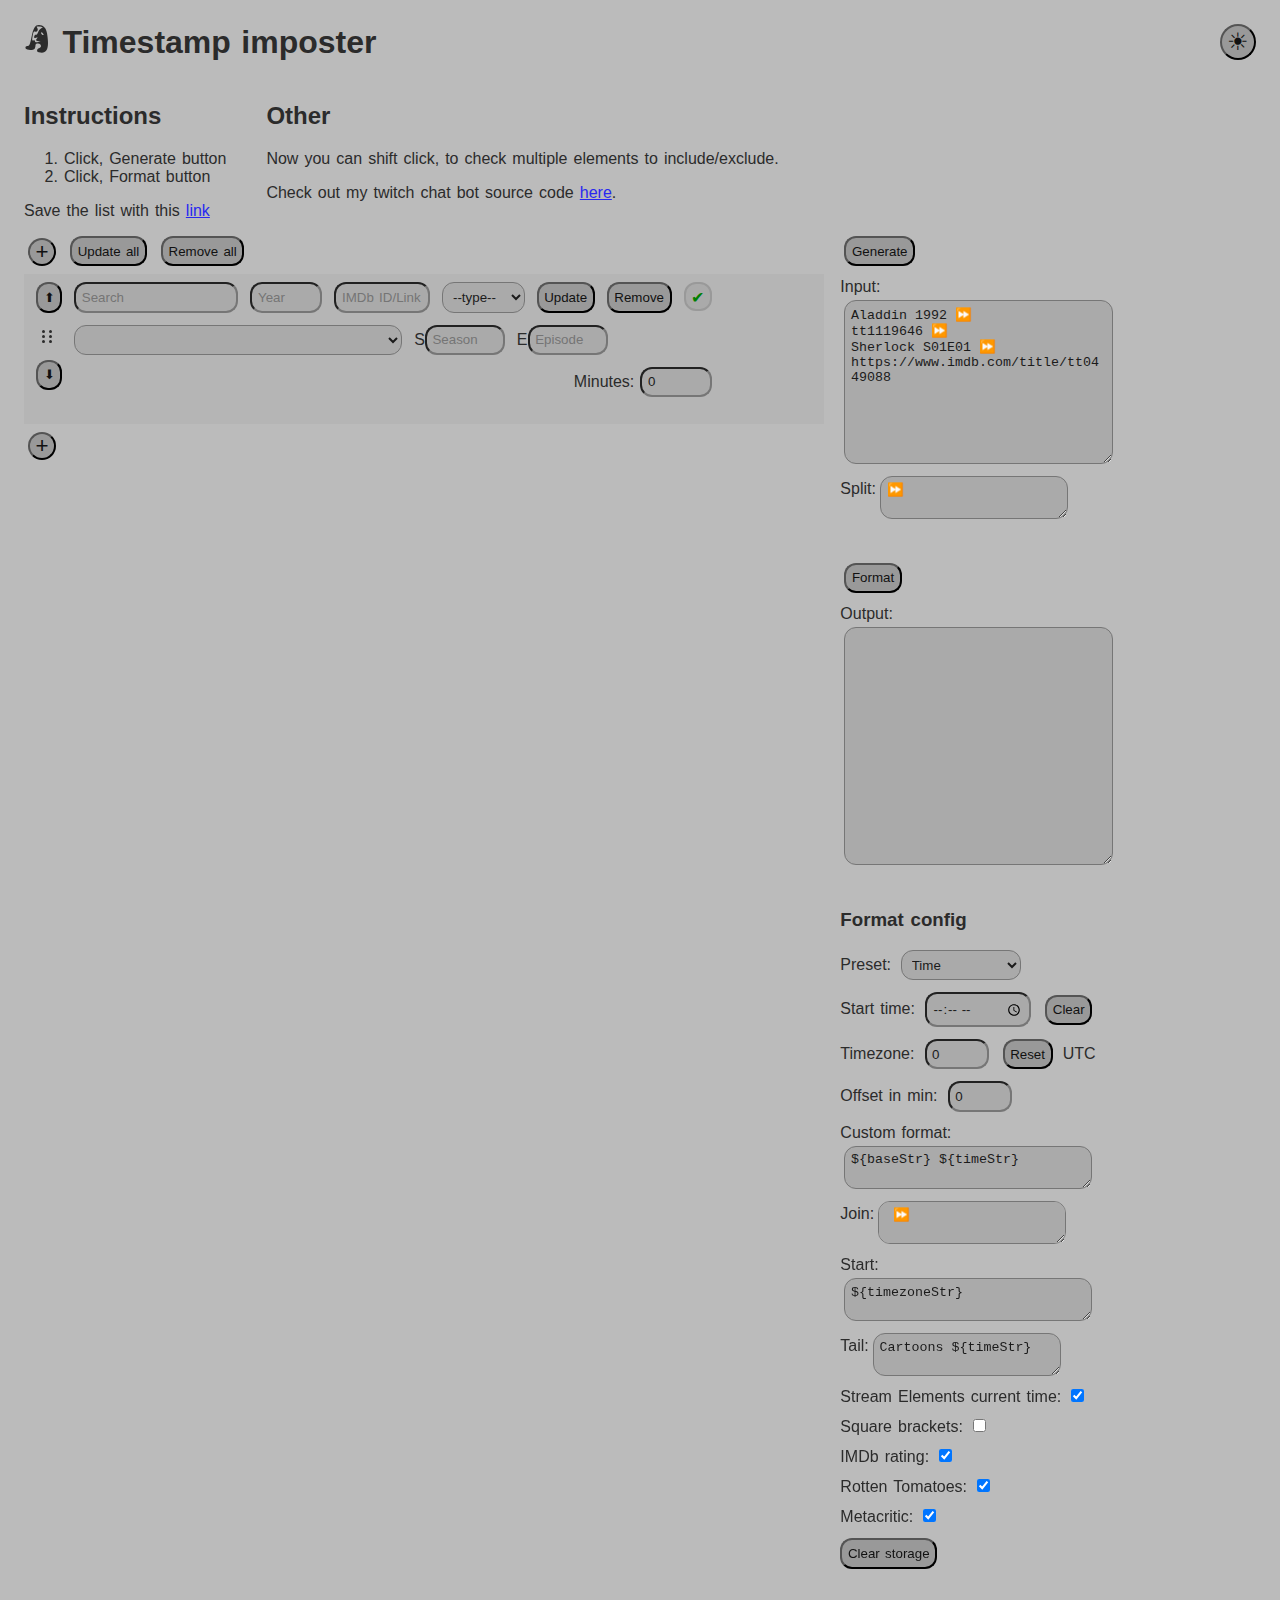
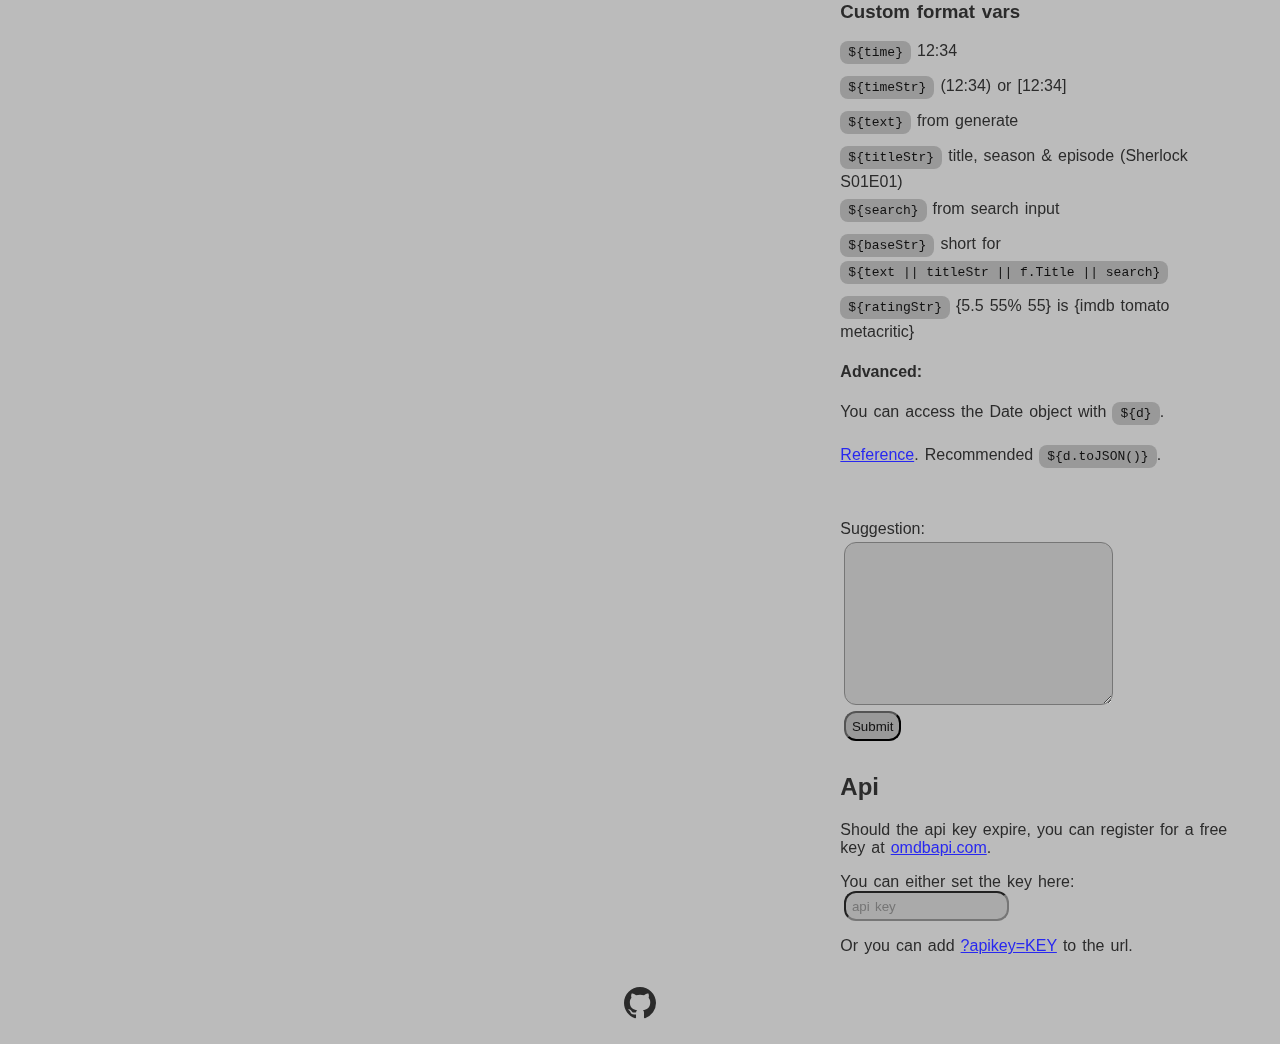
==== commit eb8cd67f: "adds other" ====
--- a/index.html
+++ b/index.html
@@ -59,12 +59,21 @@
                     Timestamp imposter
                 </a>
             </h1>
-            <h2>Instructions</h2>
-            <ol>
-                <li>Click, Generate button</li>
-                <li>Click, Format button</li>
-            </ol>
-            Save the list with this <a data-const="listLink" href="#"  rel="noopener noreferrer">link</a>
+            <div class="flex-wrap">
+                <article>
+                    <h2>Instructions</h2>
+                    <ol>
+                        <li>Click, Generate button</li>
+                        <li>Click, Format button</li>
+                    </ol>
+                    Save the list with this <a data-const="listLink" href="#"  rel="noopener noreferrer">link</a>
+                </article>
+                <article>
+                    <h2>Other</h2>
+                    <p>Now you can shift click, to check multiple elements to include/exclude.</p>
+                    <p>Check out my twitch chat bot source code <a href="https://github.com/oska1204/tmi">here</a>.</p>
+                </article>
+            </div>
         </div>
         <button class="toggle-theme" data-const="toggleTheme"><span>☀</span></button>
     </header>
@@ -97,6 +106,7 @@
                         <option value="rating">Rating</option>
                         <option value="rating + time">Rating + Time</option>
                         <option value="blank">Blank</option>
+                        <option value="watchlist">Watchlist</option>
                     </select>
                 </div>
                 <div>
--- a/styles/style.css
+++ b/styles/style.css
@@ -91,6 +91,12 @@
     word-spacing: 0;
 }
 
+.flex-wrap {
+    display: flex;
+    flex-wrap: wrap;
+    grid-gap: 4rem;
+}
+
 header {
     display: flex;
     align-items: flex-start;
--- a/styles/elm-.css
+++ b/styles/elm-.css
@@ -287,6 +287,11 @@
     margin-bottom: 0.4rem;
     border-radius: 0.6rem;
     user-select: none;
+    --warning-color: yellow;
+}
+
+.warning-red .warning-wrapper {
+    --warning-color: #f22;
 }
 
 .warning-wrapper:hover {
@@ -312,7 +317,7 @@
     left: 2px;
     width: 20px;
     height: 20px;
-    background: yellow;
+    background: var(--warning-color, yellow);
     clip-path: polygon(50% 0%, 0% 100%, 100% 100%);
     color: black;
     font-size: 16px;
@@ -328,7 +333,7 @@
 
 .warning-span {
     font-family: impact, fantasy, sans-serif;
-    color: yellow;
+    color: var(--warning-color, yellow);
     text-shadow: 1px 1px black, -1px -1px black, 1px -1px black, -1px 1px black, 1px 0px black, -1px 0px black,
         0px -1px black, 0px 1px black;
     -webkit-text-stroke: 0.5px black;
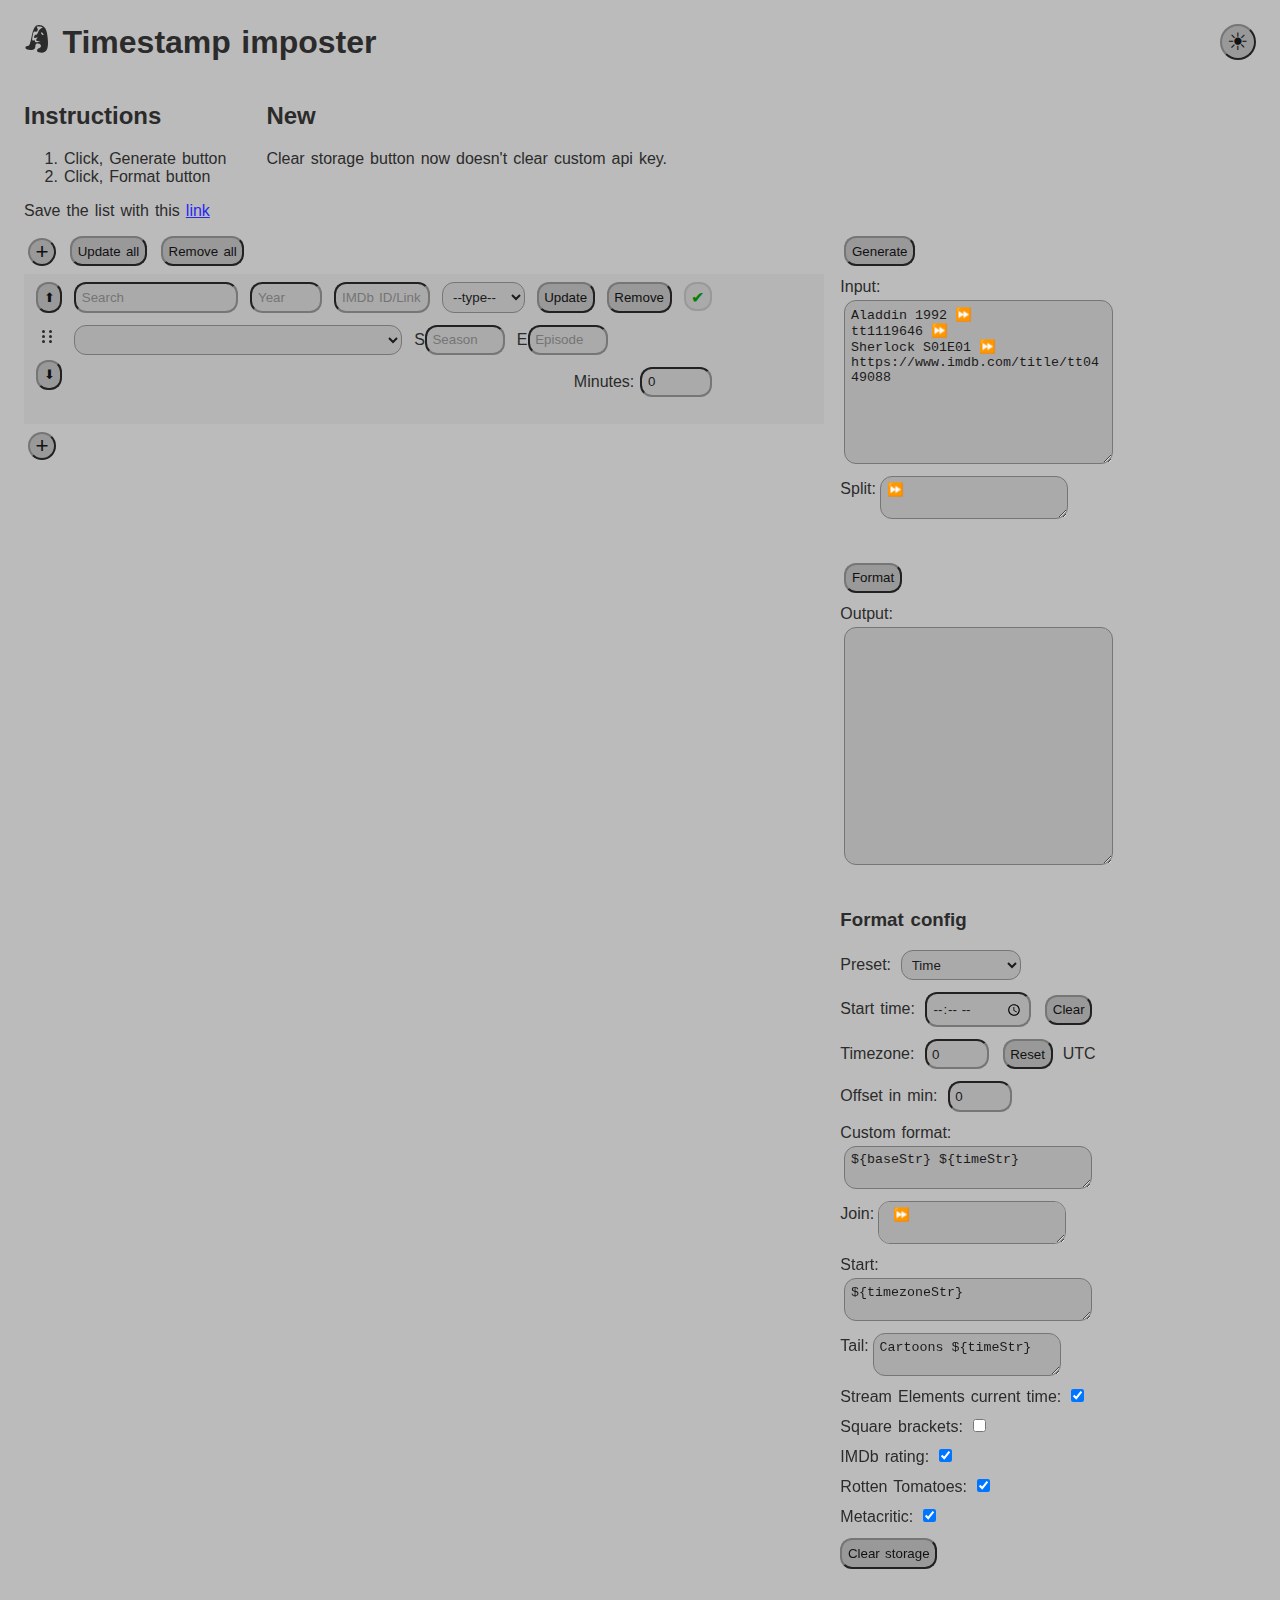
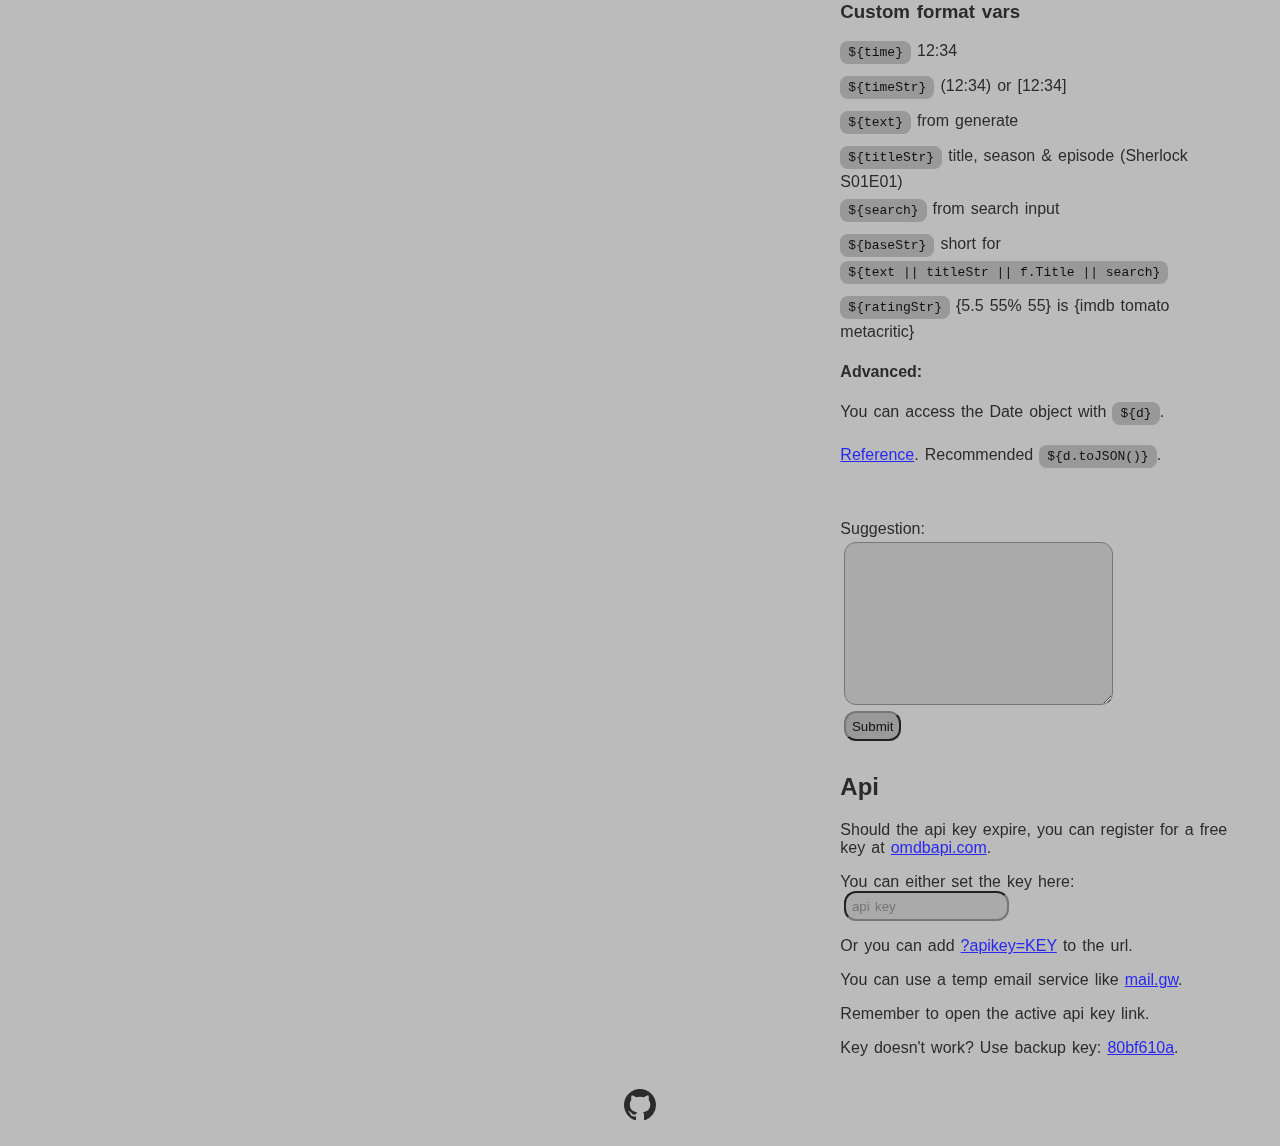
==== commit 487c20bd: "changes html" ====
--- a/index.html
+++ b/index.html
@@ -5,7 +5,8 @@
     <meta charset="UTF-8">
     <meta http-equiv="X-UA-Compatible" content="IE=edge">
     <meta name="viewport" content="width=device-width, initial-scale=1.0">
-    <meta name="description" content="Allows you to create a timestamp list from movies/series, by using the Open Movie Database api (omdbapi.com).">
+    <meta name="description"
+        content="Allows you to create a timestamp list from movies/series, by using the Open Movie Database api (omdbapi.com).">
     <title>Timestamp imposter</title>
     <link rel="stylesheet" href="styles/style.css">
     <link rel="stylesheet" href="styles/elm-.css">
@@ -66,12 +67,11 @@
                         <li>Click, Generate button</li>
                         <li>Click, Format button</li>
                     </ol>
-                    Save the list with this <a data-const="listLink" href="#"  rel="noopener noreferrer">link</a>
+                    Save the list with this <a data-const="listLink" href="#" rel="noopener noreferrer">link</a>
                 </article>
                 <article>
-                    <h2>Other</h2>
-                    <p>Now you can shift click, to check multiple elements to include/exclude.</p>
-                    <p>Check out my twitch chat bot source code <a href="https://github.com/oska1204/tmi">here</a>.</p>
+                    <h2>New</h2>
+                    <p>Clear storage button now doesn't clear custom api key.</p>
                 </article>
             </div>
         </div>
@@ -163,7 +163,7 @@
                 <div>
                     <p>You can access the Date object with <code>${d}</code>.</p>
                     <p><a href="https://developer.mozilla.org/en-US/docs/Web/JavaScript/Reference/Global_Objects/Date"
-                             rel="noopener noreferrer">Reference</a>. Recommended
+                            rel="noopener noreferrer">Reference</a>. Recommended
                         <code>${d.toJSON()}</code>.</p>
                 </div>
             </section>
@@ -179,15 +179,18 @@
             <section class="api-wrapper">
                 <h2>Api</h2>
                 <p>Should the api key expire, you can register for a free key at <a href="https://www.omdbapi.com"
-                         rel="noopener noreferrer">omdbapi.com</a>.</p>
+                        rel="noopener noreferrer">omdbapi.com</a>.</p>
                 <p>You can either set the key here: <input type="text" data-const="apikeyElm" placeholder="api key"></p>
-                <p>Or you can add <a href="?apikey=KEY"  rel="noopener noreferrer"
-                        data-const="keyLink">?apikey=<span data-const="keyPlaceholder">KEY</span></a> to the url.</p>
+                <p>Or you can add <a href="?apikey=KEY" rel="noopener noreferrer" data-const="keyLink">?apikey=<span
+                            data-const="keyPlaceholder">KEY</span></a> to the url.</p>
+                <p>You can use a temp email service like <a href="https://mail.gw">mail.gw</a>.</p>
+                <p>Remember to open the active api key link.</p>
+                <p>Key doesn't work? Use backup key: <a href="?apikey=80bf610a">80bf610a</a>.</p>
             </section>
         </div>
     </main>
     <footer>
-        <a href="https://github.com/oska1204/timestamp-imposter"  rel="noopener noreferrer">
+        <a href="https://github.com/oska1204/timestamp-imposter" rel="noopener noreferrer">
             <svg aria-hidden="true" role="img" viewBox="0 0 16 16" width="32" height="32" fill="currentColor"
                 style="display:inline-block;user-select:none;vertical-align:text-bottom;overflow:visible">
                 <path fill-rule="evenodd"
--- a/styles/style.css
+++ b/styles/style.css
@@ -73,6 +73,12 @@
 button {
     background: var(--tertiary-background, #2b2b2b);
     color: var(--tertiary-color, #bbb);
+    border-style: outset;
+    border-color: rgb(118, 118, 118);
+}
+
+button:active {
+    border-style: inset;
 }
 
 [type="time"] {
@@ -94,7 +100,7 @@
 .flex-wrap {
     display: flex;
     flex-wrap: wrap;
-    grid-gap: 4rem;
+    grid-gap: 2rem 4rem;
 }
 
 header {
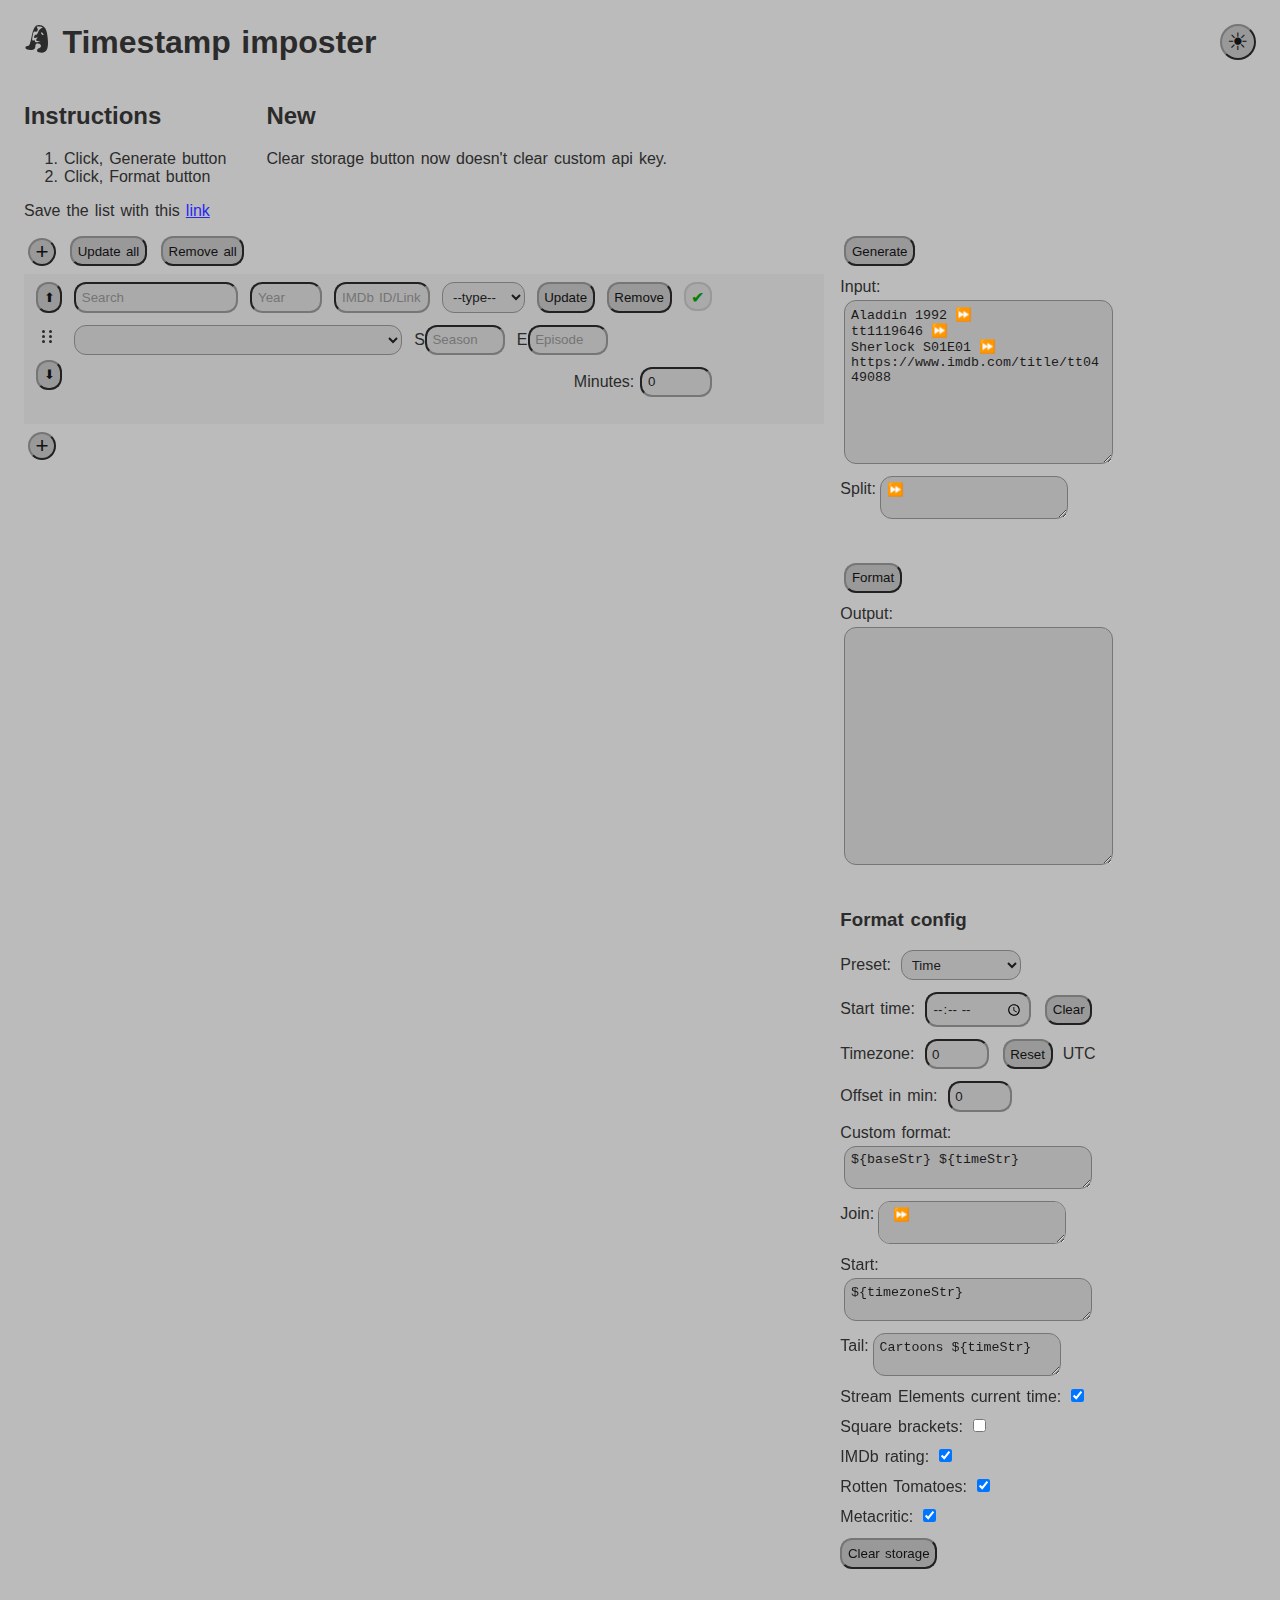
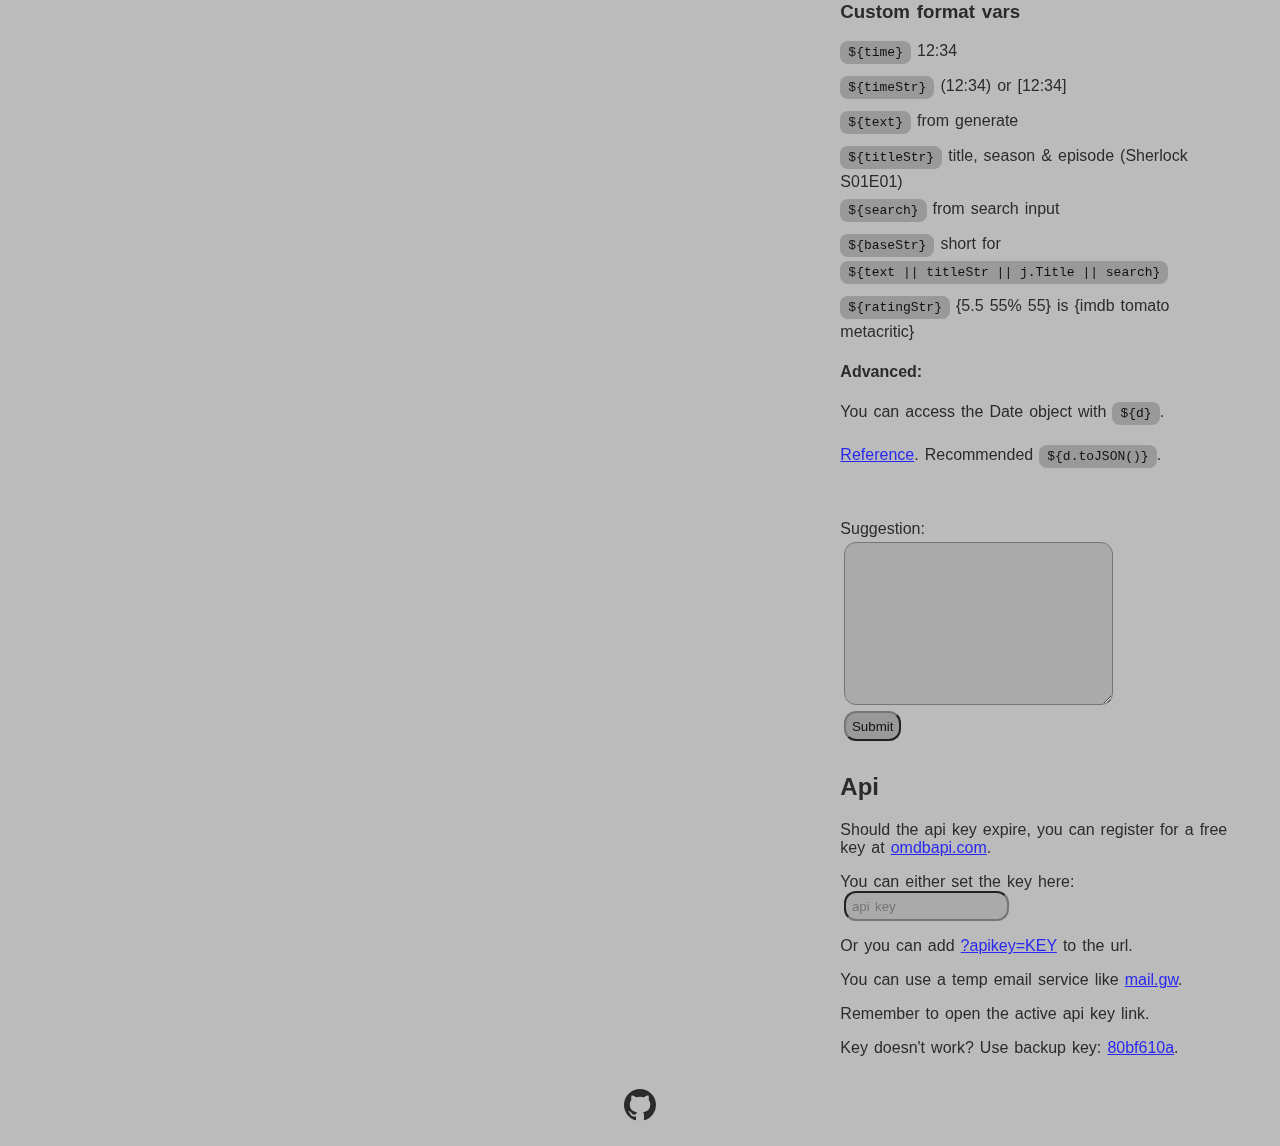
==== commit a1dd42ef: "bug fix" ====
--- a/index.html
+++ b/index.html
@@ -154,7 +154,7 @@
                     <code>${search}</code> from search input
                 </div>
                 <div>
-                    <code>${baseStr}</code> short for <code>${text || titleStr || f.Title || search}</code>
+                    <code>${baseStr}</code> short for <code>${text || titleStr || j.Title || search}</code>
                 </div>
                 <div>
                     <code>${ratingStr}</code> {5.5 55% 55} is {imdb tomato metacritic}
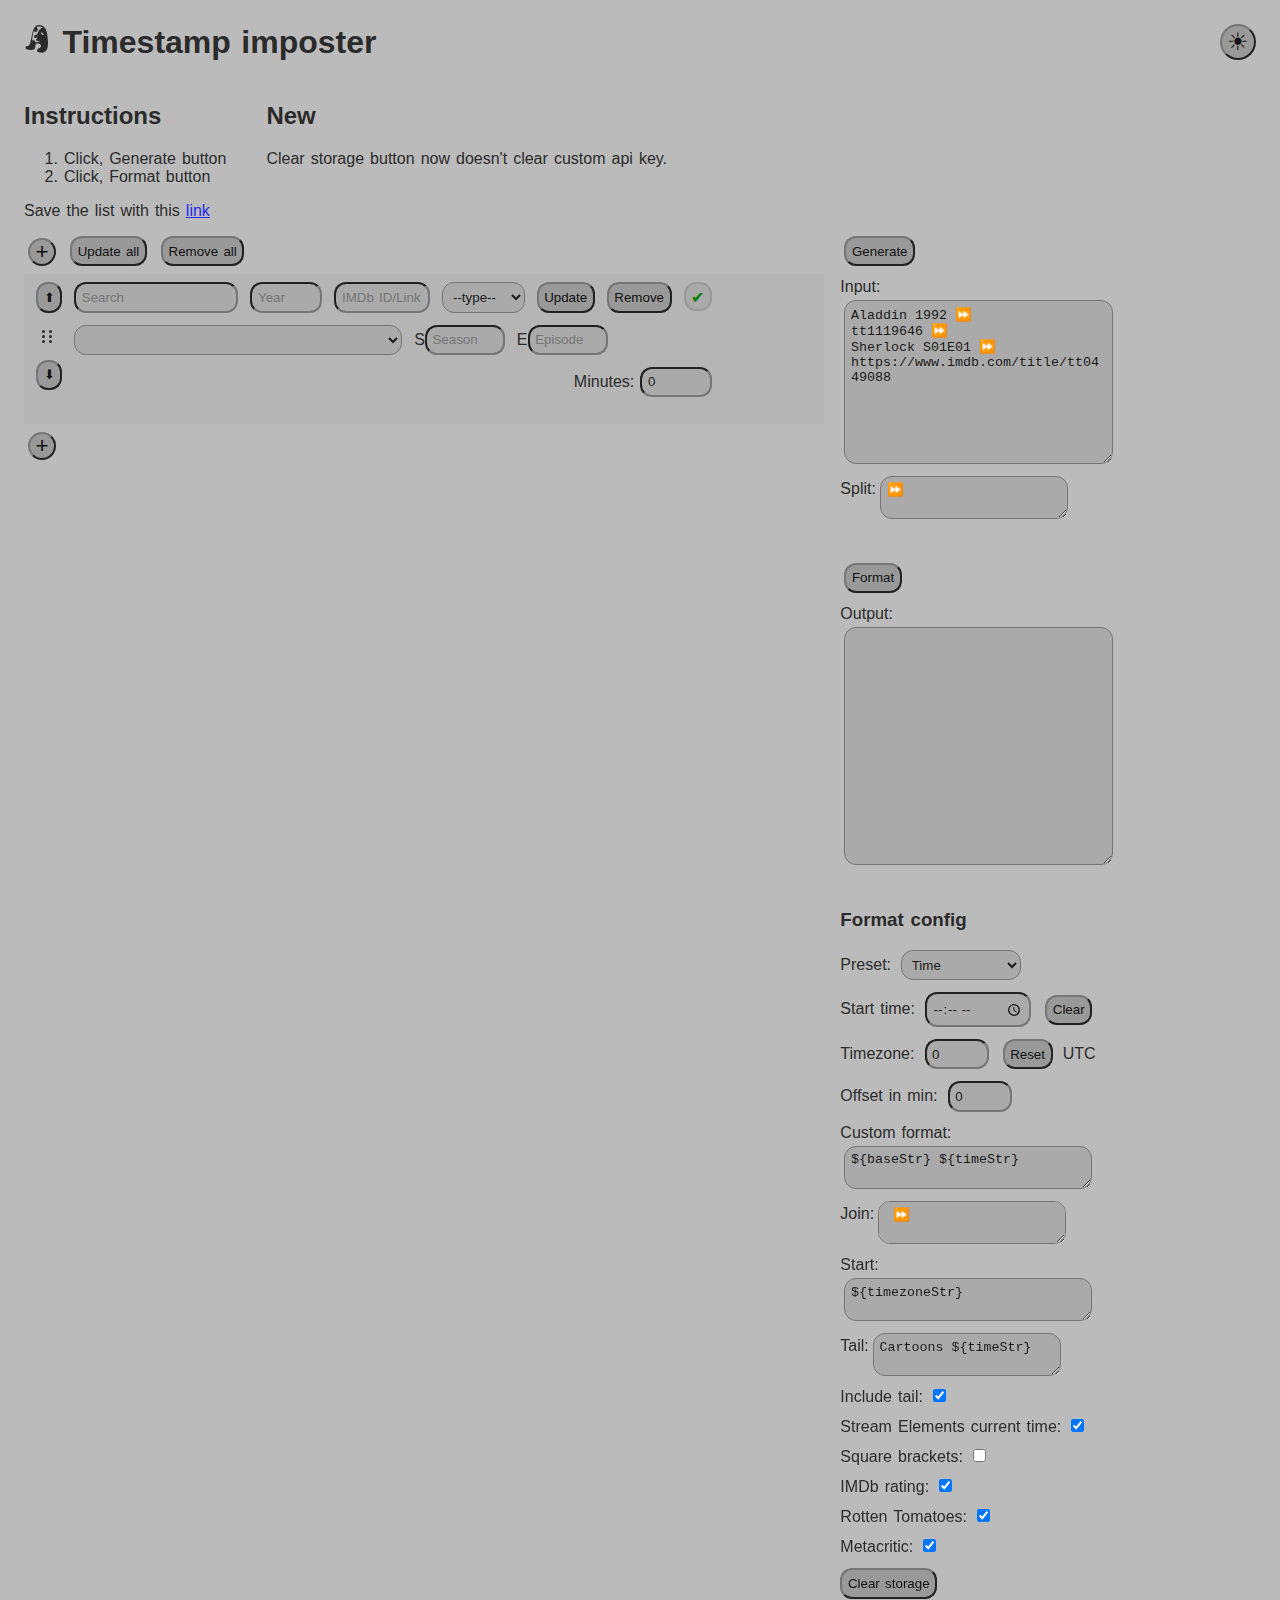
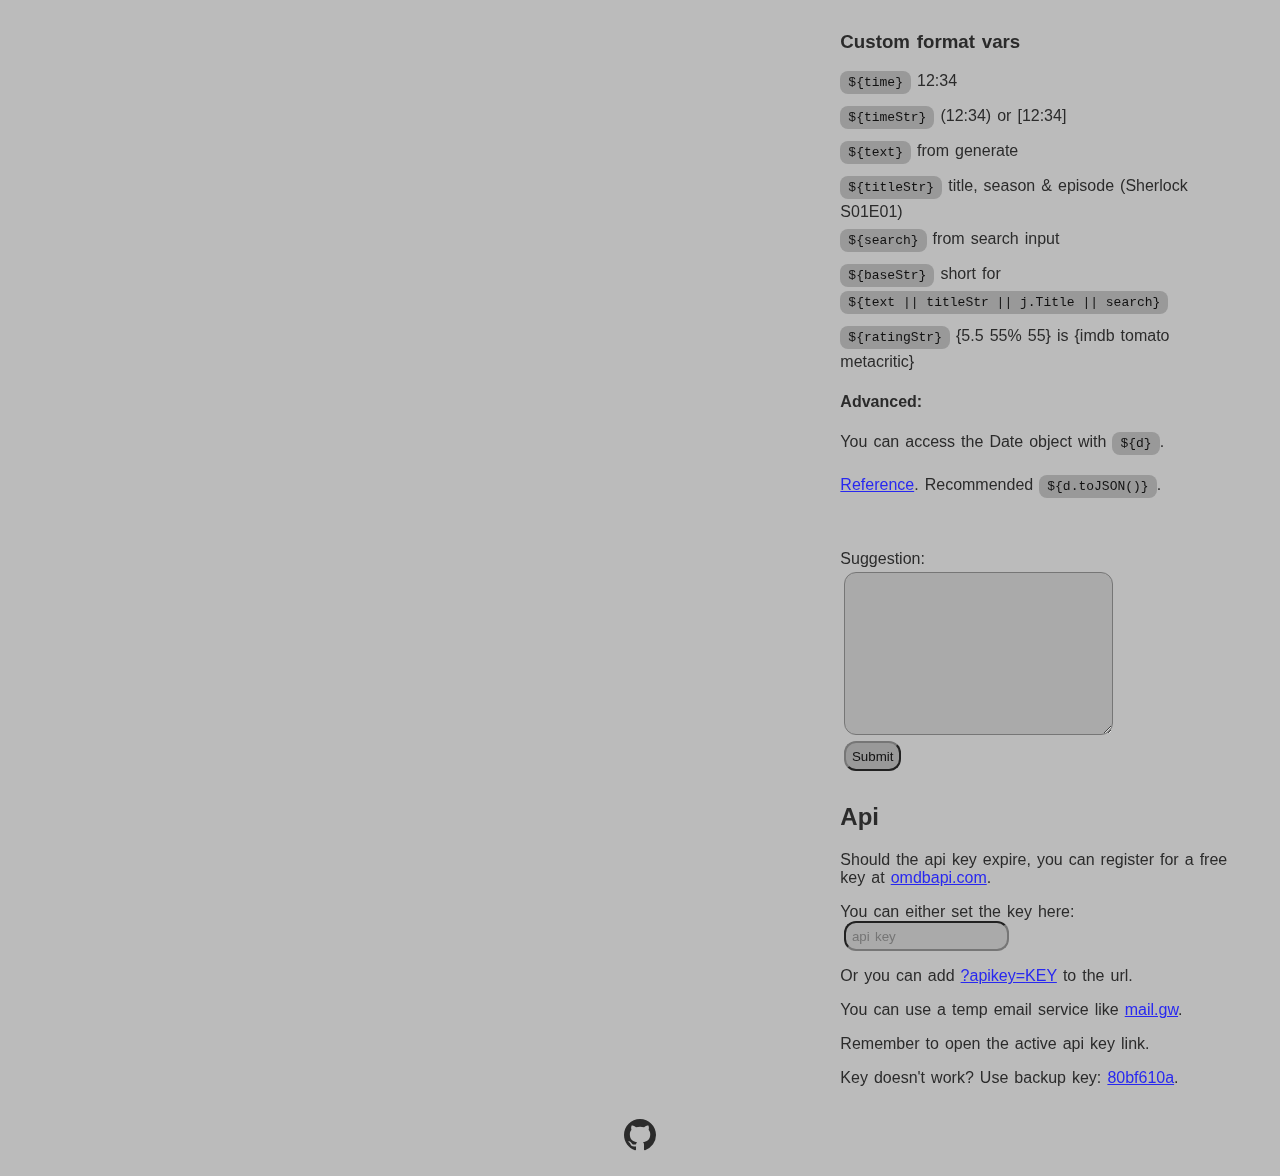
==== commit ca013f10: "adds include tail checkbox" ====
--- a/index.html
+++ b/index.html
@@ -128,6 +128,7 @@
                 <label class="ta">Join: <textarea data-const="join"></textarea></label>
                 <label class="io"><span>Start: </span><textarea data-const="startInput"></textarea></label>
                 <label class="ta">Tail: <textarea data-const="tail"></textarea></label>
+                <label>Include tail: <input type="checkbox" data-const="includeTailCheck" checked></label>
                 <label>Stream Elements current time: <input type="checkbox" data-const="streamElementsCurTimeCheck"
                         checked></label>
                 <label>Square brackets: <input type="checkbox" data-const="squareBrackets"></label>
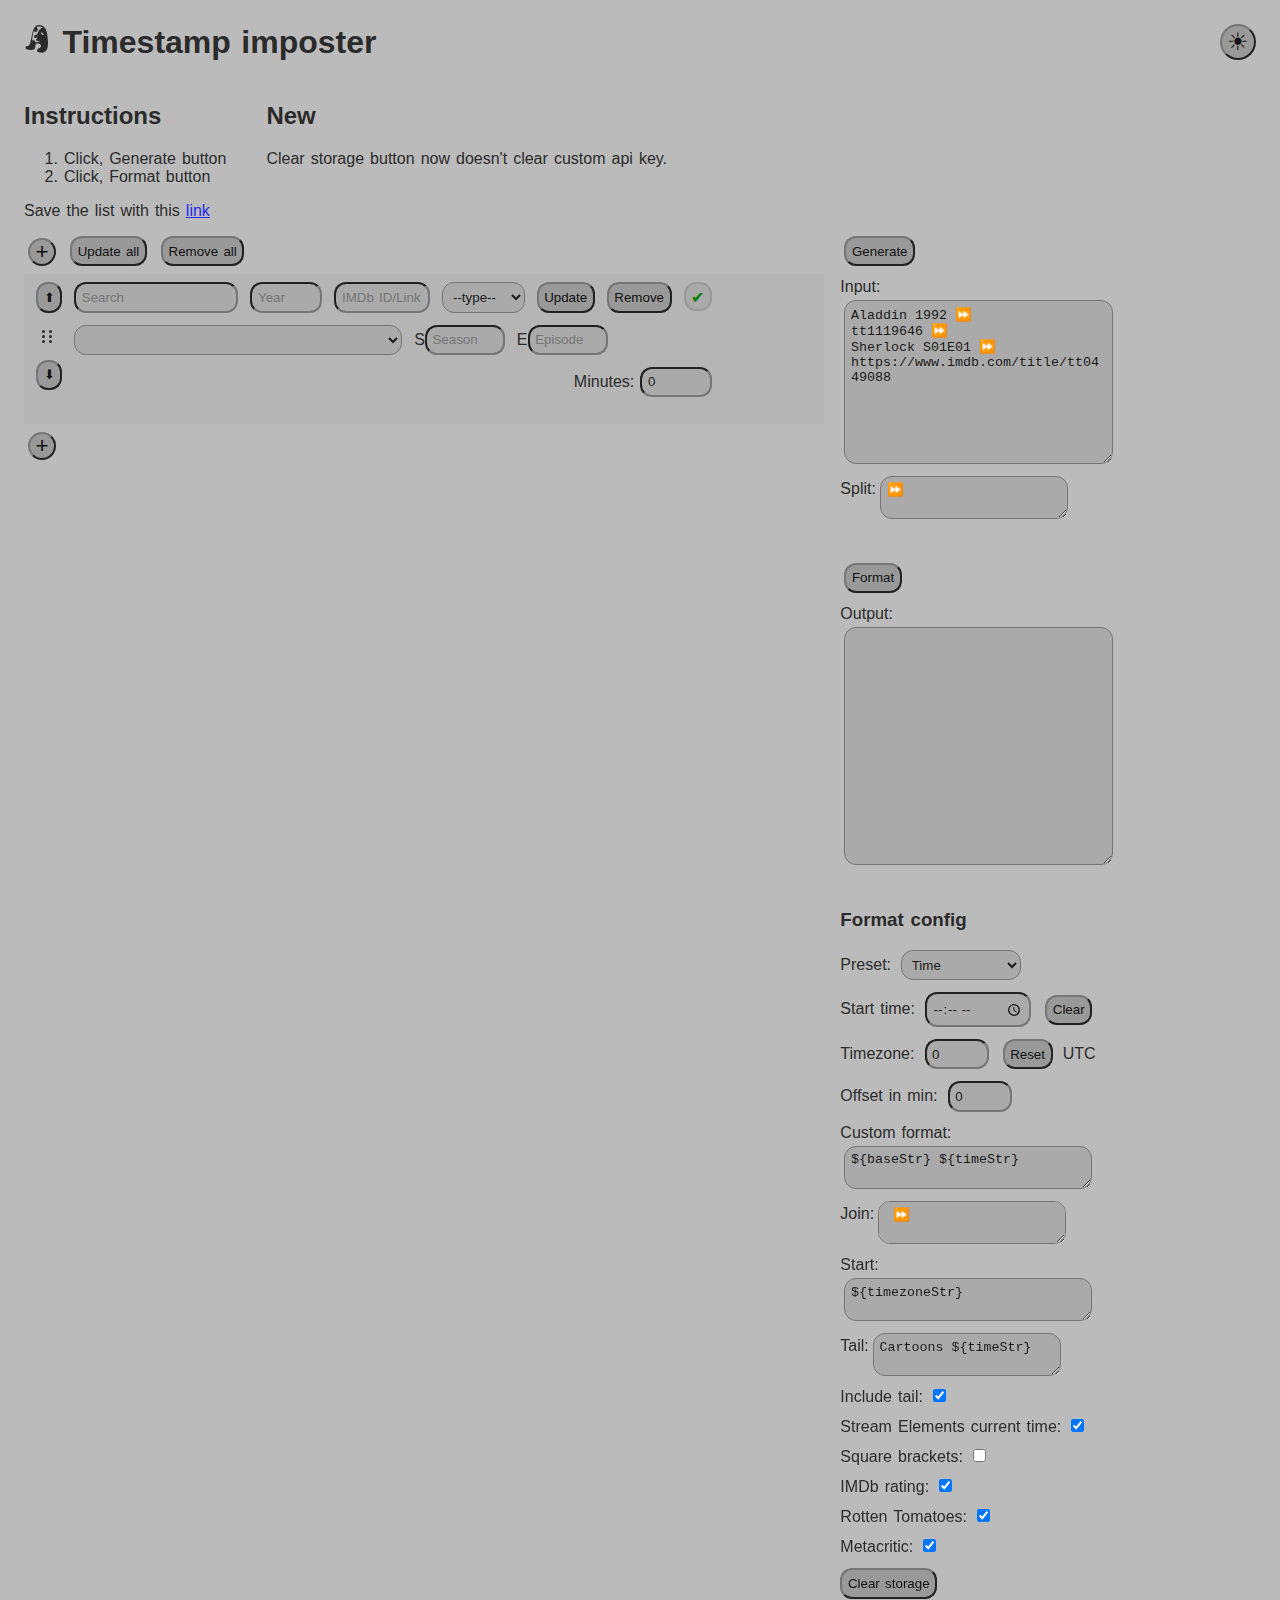
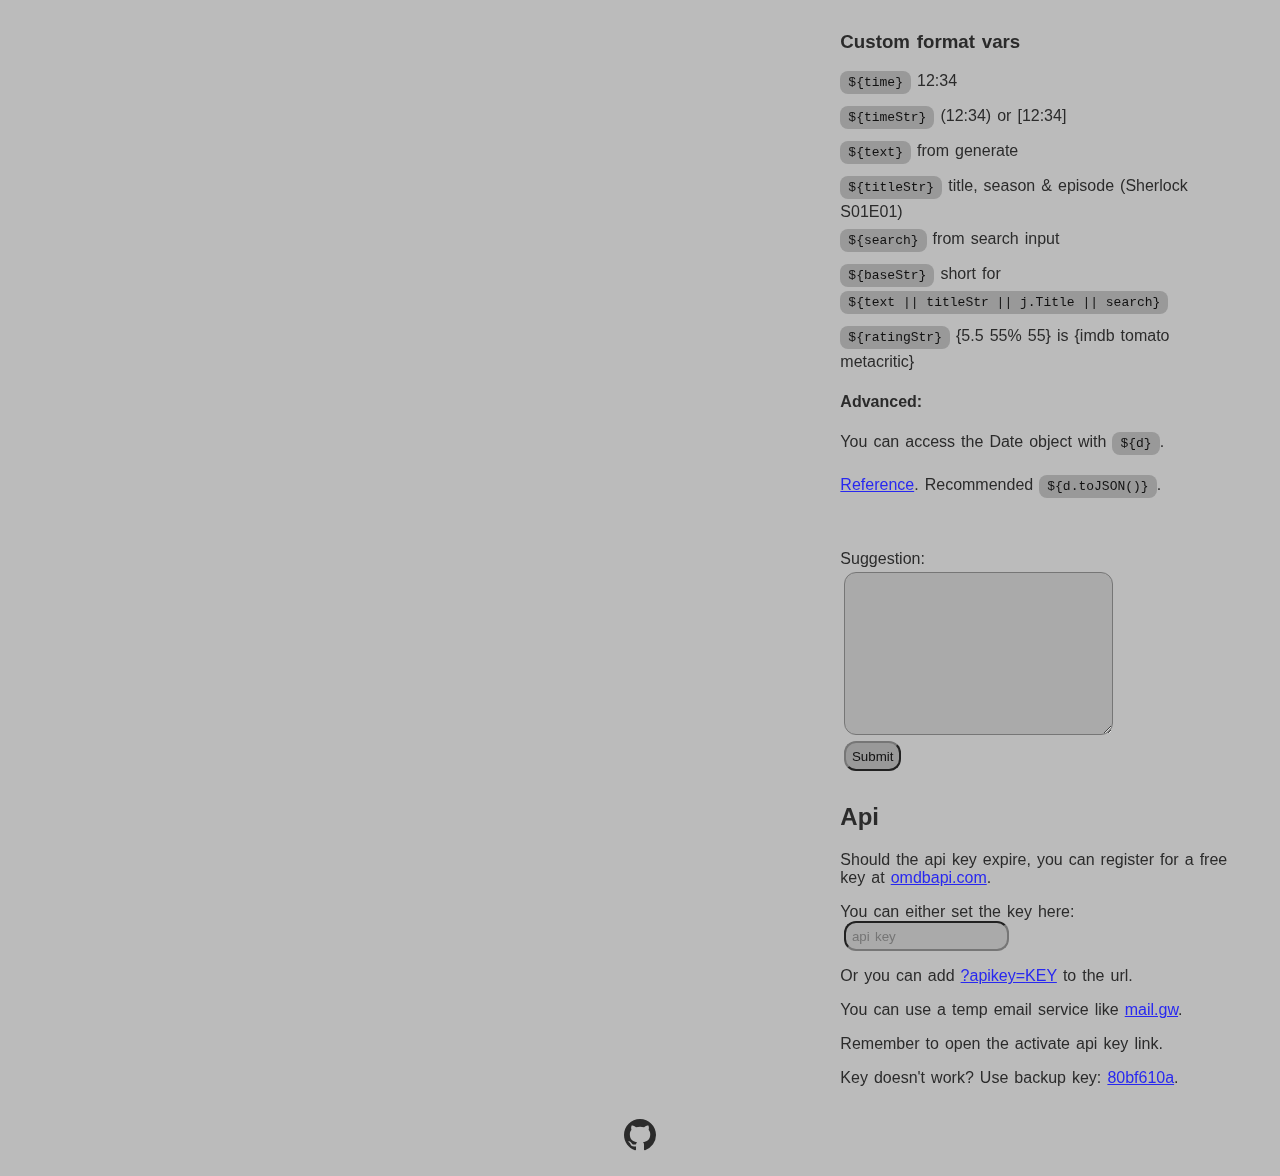
==== commit 2720d083: "typo" ====
--- a/index.html
+++ b/index.html
@@ -185,7 +185,7 @@
                 <p>Or you can add <a href="?apikey=KEY" rel="noopener noreferrer" data-const="keyLink">?apikey=<span
                             data-const="keyPlaceholder">KEY</span></a> to the url.</p>
                 <p>You can use a temp email service like <a href="https://mail.gw">mail.gw</a>.</p>
-                <p>Remember to open the active api key link.</p>
+                <p>Remember to open the activate api key link.</p>
                 <p>Key doesn't work? Use backup key: <a href="?apikey=80bf610a">80bf610a</a>.</p>
             </section>
         </div>
--- a/styles/elm-.css
+++ b/styles/elm-.css
@@ -141,11 +141,11 @@
     background-color: var(--tertiary-background);
 }
 
-.rated.err {
+.rated.warn {
     background: rgba(61, 61, 0, 50%);
 }
 
-.light .rated.err {
+.light .rated.warn {
     background: rgba(143, 143, 36, 50%);
 }
 
